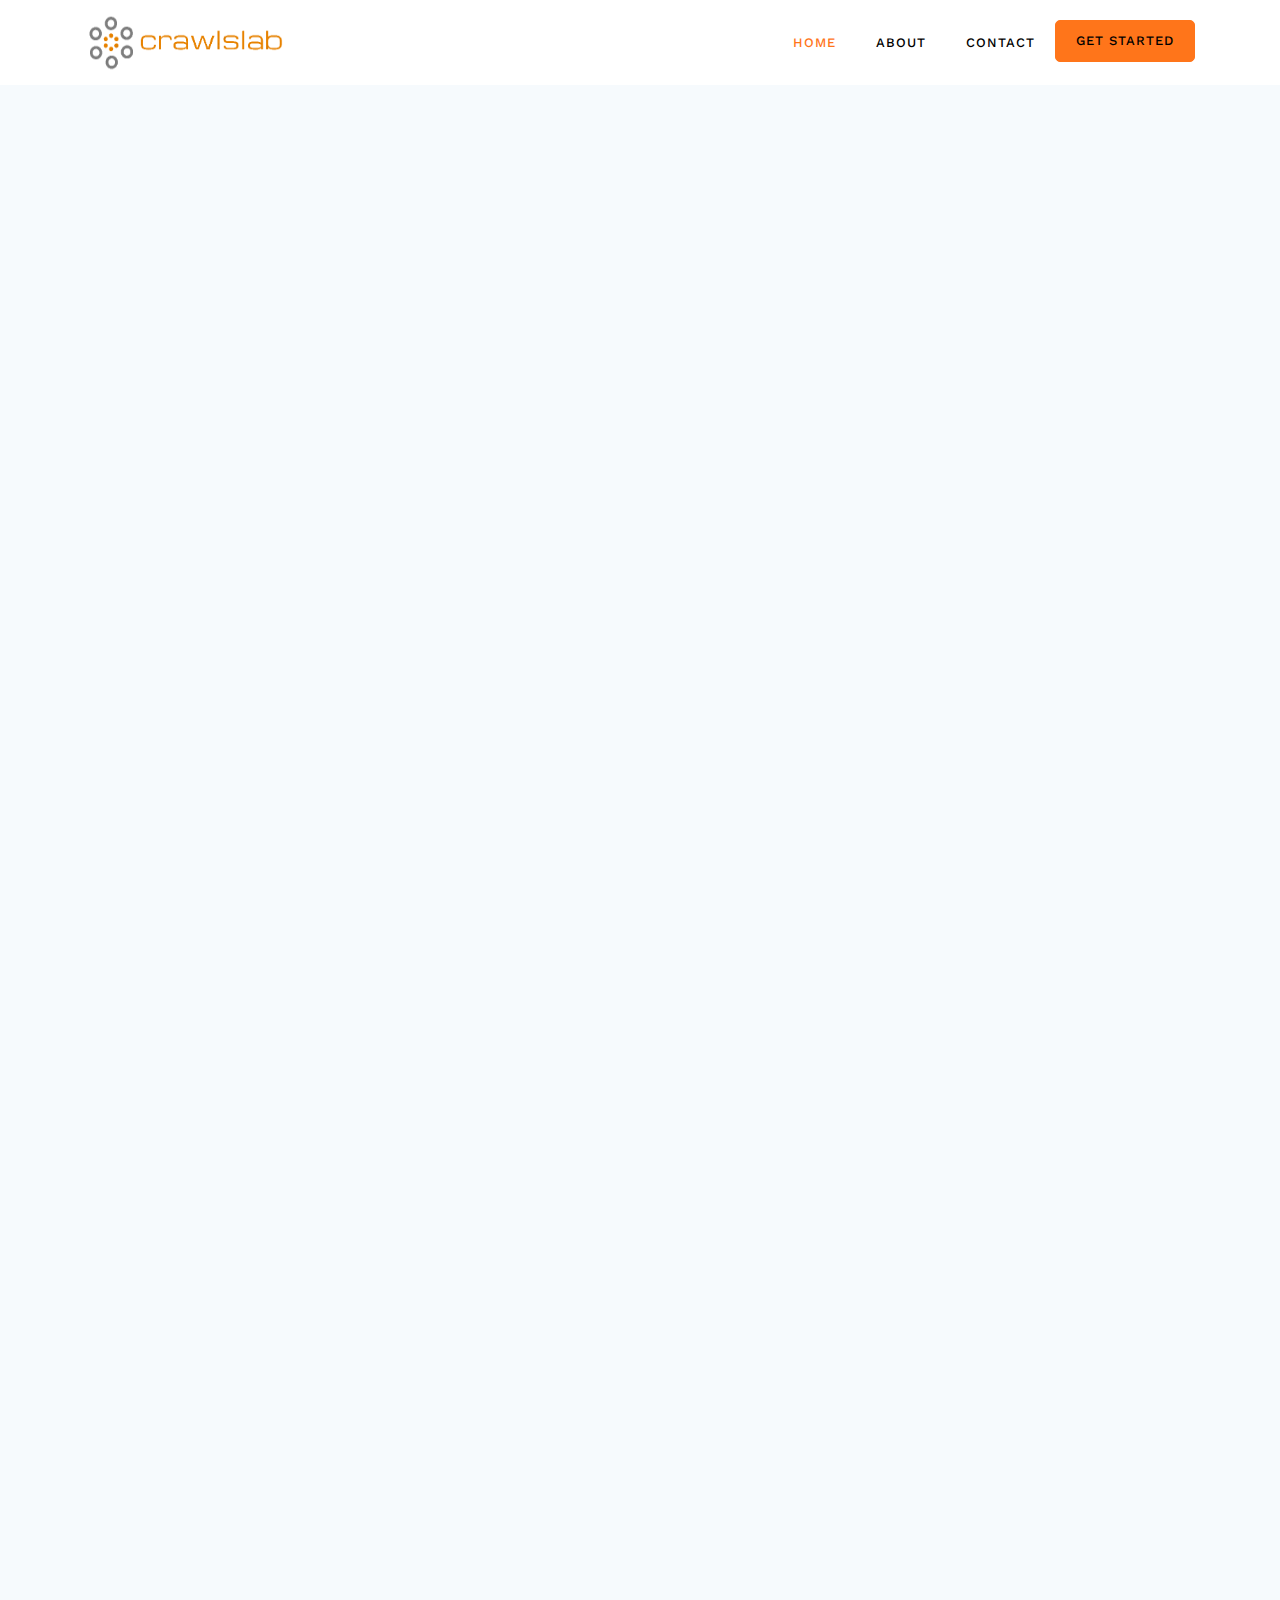
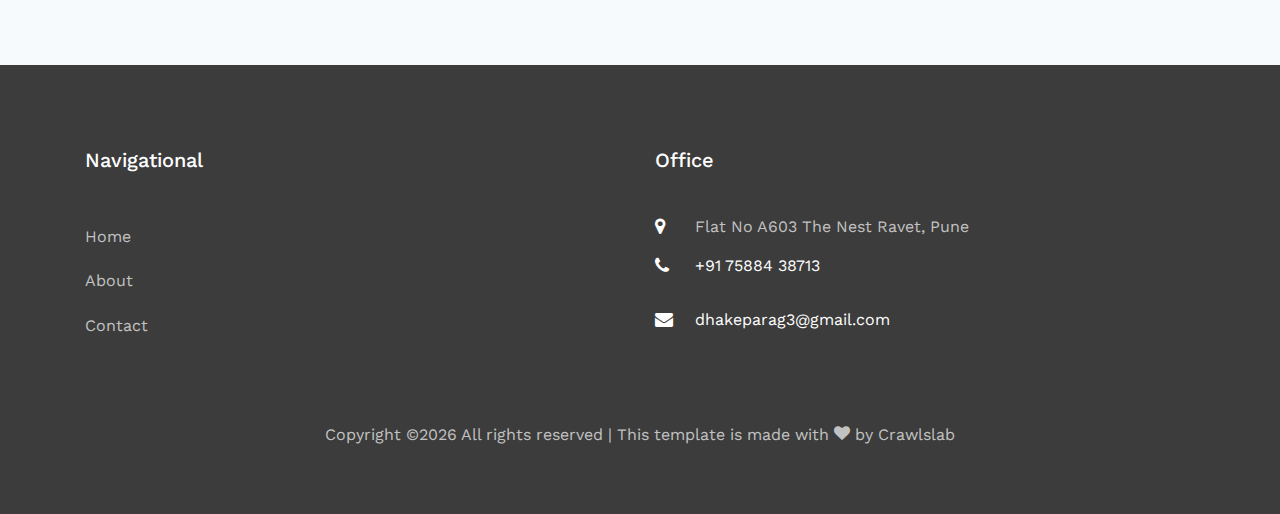
==== about.html @ 2ace6ea1 "first commit" ====
<!DOCTYPE html>
<html lang="en">
  <head>
    <title>Crawling - Data feed Management Service</title>
    <title>Ignite - Free Bootstrap 4 Template by Colorlib</title>
    <meta charset="utf-8">
    <meta name="viewport" content="width=device-width, initial-scale=1, shrink-to-fit=no">
    
    <link href="https://fonts.googleapis.com/css?family=Work+Sans:300,400,500,600,700" rel="stylesheet">

    <link rel="stylesheet" href="css/open-iconic-bootstrap.min.css">
    <link rel="stylesheet" href="css/animate.css">
    
    <link rel="stylesheet" href="css/owl.carousel.min.css">
    <link rel="stylesheet" href="css/owl.theme.default.min.css">
    <link rel="stylesheet" href="css/magnific-popup.css">

    <link rel="stylesheet" href="css/aos.css">

    <link rel="stylesheet" href="css/ionicons.min.css">

    <link rel="stylesheet" href="css/bootstrap-datepicker.css">
    <link rel="stylesheet" href="css/jquery.timepicker.css">

    
    <link rel="stylesheet" href="css/flaticon.css">
    <link rel="stylesheet" href="css/icomoon.css">
    <link rel="stylesheet" href="css/style.css">
  </head>
  <body>
    
	   <nav class="navbar navbar-expand-lg navbar-dark ftco_navbar bg-dark ftco-navbar-light" id="ftco-navbar">
      <div class="container">
        <a class="navbar-brand" href="index.html"><img src="images/crawlslab.png" alt="crawlslab"  height="59" width="200" ></a>
        <button class="navbar-toggler" type="button" data-toggle="collapse" data-target="#ftco-nav" aria-controls="ftco-nav" aria-expanded="false" aria-label="Toggle navigation">
          <span class="oi oi-menu"></span> Menu
        </button>

        <div class="collapse navbar-collapse" id="ftco-nav">
          <ul class="navbar-nav ml-auto">
            <li class="nav-item active"><a href="index.html" class="nav-link">Home</a></li>
            <li class="nav-item"><a href="about.html" class="nav-link">About</a></li>
           <!-- <li class="nav-item"><a href="domain.html" class="nav-link">Services</a></li>
            <li class="nav-item"><a class="nav-link" href="hosting.html">Crawling</a></li>-->
            <li class="nav-item"><a href="contact.html" class="nav-link">Contact</a></li>
            <li class="nav-item cta"><a href="contact.html" class="nav-link"><span>Get started</span></a></li>
          </ul>
        </div>
      </div>
    </nav>
    <!-- END nav -->

    
  
    <section class="ftco-section services-section bg-light ftco-no-pb">
      <div class="container">
      	<div class="row justify-content-center mb-5 pb-3">
          <div class="col-md-7 text-center heading-section ftco-animate">
            <h2 class="mb-4">Why You Should Choose Us</h2>
            <p>Even the all-powerful Pointing has no control about the blind texts it is an almost unorthographic.</p>
          </div>
        </div>
        <div class="row">
          <div class="col-lg-4 d-flex align-self-stretch ftco-animate">
            <div class="media block-6 services d-flex align-items-start">
            	<div class="icon d-flex align-items-center justify-content-center">
            		<span class="flaticon-cloud"></span>
            	</div>
              <div class="media-body pl-4">
                <h3 class="heading">Initial interaction</h3>
                <p class="mb-0">Once you reach out to us - we will send a few questions via email to gather more information about the problem you are trying to solve.</p>
              </div>
            </div>      
          </div>
          <div class="col-lg-4 d-flex align-self-stretch ftco-animate">
            <div class="media block-6 services d-flex align-items-start">
            	<div class="icon d-flex align-items-center justify-content-center">
            		<span class="flaticon-server"></span>
            	</div>
              <div class="media-body pl-4">
                <h3 class="heading">Feasibility Analysis</h3>
                <p class="mb-0">Once we have enough details of your project - we will perform a feasibility analysis and design a solution that works best for you.</p>
              </div>
            </div>    
          </div>
          <div class="col-lg-4 d-flex align-self-stretch ftco-animate">
            <div class="media block-6 services d-flex align-items-start">
            	<div class="icon d-flex align-items-center justify-content-center">
            		<span class="flaticon-customer-service"></span>
            	</div>
              <div class="media-body pl-4">
                <h3 class="heading"> Pricing and Payment</h3>
                <p>Our pricing depends on the complexity of the source websites, and the volume of the data being scrapped.

Once pricing and terms of engagement are set, we will send you an invoice that is payable by credit card, wire transfer or Paypal.

Get Data or your money-back - That's our promise.</p>
              </div>
            </div>      
          </div>
					<div class="col-lg-4 d-flex align-self-stretch ftco-animate">
            <div class="media block-6 services d-flex align-items-start">
            	<div class="icon d-flex align-items-center justify-content-center">
            		<span class="flaticon-life-insurance"></span>
            	</div>
              <div class="media-body pl-4">
                <h3 class="heading">Setup and Data sample delivery</h3>
                <p>Once you are signed in to the portal - our data mining team will configure scrapers for you on our platform and deliver a sample data for verification.</p>
              </div>
            </div>      
          </div>
          <div class="col-lg-4 d-flex align-self-stretch ftco-animate">
            <div class="media block-6 services d-flex align-items-start">
            	<div class="icon d-flex align-items-center justify-content-center">
            		<span class="flaticon-cloud-computing"></span>
            	</div>
              <div class="media-body pl-4">
                <h3 class="heading">Approval of Sample</h3>
                <p>If there are any issues found in the sample - the data mining team will fix them. Most common issues are format changes, parsing changes and other small issues.

The approval of the sample usually happens on the second or third iteration.</p>
              </div>s
            </div>    
          </div>
          <div class="col-lg-4 d-flex align-self-stretch ftco-animate">
            <div class="media block-6 services d-flex align-items-start">
            	<div class="icon d-flex align-items-center justify-content-center">
            		<span class="flaticon-settings"></span>
            	</div>
              <div class="media-body pl-4">
                <h3 class="heading">Full Data Extraction</h3>
                <p>Once you approve the sample data - we will do a full scrape on our distributed data extraction platform. The extracted data will be pushed to our Quality assurance tool.</p>
              </div>
            </div>      
          </div>
           <div class="col-lg-4 d-flex align-self-stretch ftco-animate">
            <div class="media block-6 services d-flex align-items-start">
              <div class="icon d-flex align-items-center justify-content-center">
                <span class="flaticon-settings"></span>
              </div>
              <div class="media-body pl-4">
                <h3 class="heading">Data Delivery</h3>
                <p>Once the data passes Quality checks - It will be delivered to you via most common data sharing sources like Amazon S3, Dropbox, Box, FTP upload or even via a custom API.</p>
              </div>
            </div>      
          </div>
           <div class="col-lg-4 d-flex align-self-stretch ftco-animate">
            <div class="media block-6 services d-flex align-items-start">
              <div class="icon d-flex align-items-center justify-content-center">
                <span class="flaticon-settings"></span>
              </div>
              <div class="media-body pl-4">
                <h3 class="heading">Support and Maintenance</h3>
                <p>Our customers get free maintenance of their data scrapers as part of their subscription.

If you need data on a recurring basis - we can schedule it on our platform and data will be gathered and shared automatically.</p>
              </div>
            </div>      
          </div>
        </div>
      </div>
    </section>

   
  
   <footer class="ftco-footer ftco-bg-dark ftco-section">
      <div class="container">
        <div class="row mb-5">
        
          <div class="col-md">
             <div class="ftco-footer-widget mb-4">
              <h2 class="ftco-heading-2">Navigational</h2>
              <ul class="list-unstyled">
                <li><a href="#" class="py-2 d-block">Home</a></li>
                <li><a href="#" class="py-2 d-block">About</a></li>
                <li><a href="#" class="py-2 d-block">Contact</a></li>
              </ul>
            </div>
          </div>
          <div class="col-md">
            <div class="ftco-footer-widget mb-4">
              <h2 class="ftco-heading-2">Office</h2>
              <div class="block-23 mb-3">
                <ul>
                  <li><span class="icon icon-map-marker"></span><span class="text">Flat No A603 The Nest Ravet, Pune</span></li>
                  <li><a href="#"><span class="icon icon-phone"></span><span class="text">+91 75884 38713</span></a></li>
                  <li><a href="#"><span class="icon icon-envelope"></span><span class="text">dhakeparag3@gmail.com</span></a></li>
                </ul>
              </div>
            </div>
          </div>
        </div>
        <div class="row">
          <div class="col-md-12 text-center">

            <p>
  Copyright &copy;<script>document.write(new Date().getFullYear());</script> All rights reserved | This template is made with <i class="icon-heart" aria-hidden="true"></i> by <a href="https://colorlib.com" target="_blank">Crawlslab</a>
 </p>
          </div>
        </div>
      </div>
    </footer>
  

  <!-- loader -->
  <div id="ftco-loader" class="show fullscreen"><svg class="circular" width="48px" height="48px"><circle class="path-bg" cx="24" cy="24" r="22" fill="none" stroke-width="4" stroke="#eeeeee"/><circle class="path" cx="24" cy="24" r="22" fill="none" stroke-width="4" stroke-miterlimit="10" stroke="#F96D00"/></svg></div>


  <script src="js/jquery.min.js"></script>
  <script src="js/jquery-migrate-3.0.1.min.js"></script>
  <script src="js/popper.min.js"></script>
  <script src="js/bootstrap.min.js"></script>
  <script src="js/jquery.easing.1.3.js"></script>
  <script src="js/jquery.waypoints.min.js"></script>
  <script src="js/jquery.stellar.min.js"></script>
  <script src="js/owl.carousel.min.js"></script>
  <script src="js/jquery.magnific-popup.min.js"></script>
  <script src="js/aos.js"></script>
  <script src="js/jquery.animateNumber.min.js"></script>
  <script src="js/scrollax.min.js"></script>
  
  <script src="js/main.js"></script>
    
  </body>
</html>
---- css/flaticon.css ----
/*
  	Flaticon icon font: Flaticon
  	Creation date: 22/09/2018 15:18
  	*/


@font-face {
  font-family: "Flaticon";
  src: url("../fonts/flaticon/font/Flaticon.eot");
  src: url("../fonts/flaticon/font/Flaticon.eot?#iefix") format("embedded-opentype"),
       url("../fonts/flaticon/font/Flaticon.woff") format("woff"),
       url("../fonts/flaticon/font/Flaticon.ttf") format("truetype"),
       url("../fonts/flaticon/font/Flaticon.svg#Flaticon") format("svg");
  font-weight: normal;
  font-style: normal;
}

@media screen and (-webkit-min-device-pixel-ratio:0) {
  @font-face {
    font-family: "Flaticon";
    src: url("../fonts/flaticon/font/Flaticon.svg#Flaticon") format("svg");
  }
}

[class^="flaticon-"]:before, [class*=" flaticon-"]:before,
[class^="flaticon-"]:after, [class*=" flaticon-"]:after {   
  font-family: Flaticon;
  font-style: normal;
  font-weight: normal;
  font-variant: normal;
  text-transform: none;
  line-height: 1;

  /* Better Font Rendering =========== */
  -webkit-font-smoothing: antialiased;
  -moz-osx-font-smoothing: grayscale;
}

.flaticon-server:before { content: "\f100"; }
.flaticon-cloud:before { content: "\f101"; }
.flaticon-cloud-computing:before { content: "\f102"; }
.flaticon-settings:before { content: "\f103"; }
.flaticon-database:before { content: "\f104"; }
.flaticon-life-insurance:before { content: "\f105"; }
.flaticon-customer-service:before { content: "\f106"; }
---- css/icomoon.css ----
@font-face {
  font-family: 'icomoon';
  src:  url('../fonts/icomoon/icomoon.eot?6tt51o');
  src:  url('../fonts/icomoon/icomoon.eot?6tt51o#iefix') format('embedded-opentype'),
    url('../fonts/icomoon/icomoon.ttf?6tt51o') format('truetype'),
    url('../fonts/icomoon/icomoon.woff?6tt51o') format('woff'),
    url('../fonts/icomoon/icomoon.svg?6tt51o#icomoon') format('svg');
  font-weight: normal;
  font-style: normal;
}

[class^="icon-"], [class*=" icon-"] {
  /* use !important to prevent issues with browser extensions that change fonts */
  font-family: 'icomoon' !important;
  speak: none;
  font-style: normal;
  font-weight: normal;
  font-variant: normal;
  text-transform: none;
  line-height: 1;

  /* Better Font Rendering =========== */
  -webkit-font-smoothing: antialiased;
  -moz-osx-font-smoothing: grayscale;
}

.icon-asterisk:before {
  content: "\f069";
}
.icon-plus:before {
  content: "\f067";
}
.icon-question:before {
  content: "\f128";
}
.icon-minus:before {
  content: "\f068";
}
.icon-glass:before {
  content: "\f000";
}
.icon-music:before {
  content: "\f001";
}
.icon-search:before {
  content: "\f002";
}
.icon-envelope-o:before {
  content: "\f003";
}
.icon-heart:before {
  content: "\f004";
}
.icon-star:before {
  content: "\f005";
}
.icon-star-o:before {
  content: "\f006";
}
.icon-user:before {
  content: "\f007";
}
.icon-film:before {
  content: "\f008";
}
.icon-th-large:before {
  content: "\f009";
}
.icon-th:before {
  content: "\f00a";
}
.icon-th-list:before {
  content: "\f00b";
}
.icon-check:before {
  content: "\f00c";
}
.icon-close:before {
  content: "\f00d";
}
.icon-remove:before {
  content: "\f00d";
}
.icon-times:before {
  content: "\f00d";
}
.icon-search-plus:before {
  content: "\f00e";
}
.icon-search-minus:before {
  content: "\f010";
}
.icon-power-off:before {
  content: "\f011";
}
.icon-signal:before {
  content: "\f012";
}
.icon-cog:before {
  content: "\f013";
}
.icon-gear:before {
  content: "\f013";
}
.icon-trash-o:before {
  content: "\f014";
}
.icon-home:before {
  content: "\f015";
}
.icon-file-o:before {
  content: "\f016";
}
.icon-clock-o:before {
  content: "\f017";
}
.icon-road:before {
  content: "\f018";
}
.icon-download:before {
  content: "\f019";
}
.icon-arrow-circle-o-down:before {
  content: "\f01a";
}
.icon-arrow-circle-o-up:before {
  content: "\f01b";
}
.icon-inbox:before {
  content: "\f01c";
}
.icon-play-circle-o:before {
  content: "\f01d";
}
.icon-repeat:before {
  content: "\f01e";
}
.icon-rotate-right:before {
  content: "\f01e";
}
.icon-refresh:before {
  content: "\f021";
}
.icon-list-alt:before {
  content: "\f022";
}
.icon-lock:before {
  content: "\f023";
}
.icon-flag:before {
  content: "\f024";
}
.icon-headphones:before {
  content: "\f025";
}
.icon-volume-off:before {
  content: "\f026";
}
.icon-volume-down:before {
  content: "\f027";
}
.icon-volume-up:before {
  content: "\f028";
}
.icon-qrcode:before {
  content: "\f029";
}
.icon-barcode:before {
  content: "\f02a";
}
.icon-tag:before {
  content: "\f02b";
}
.icon-tags:before {
  content: "\f02c";
}
.icon-book:before {
  content: "\f02d";
}
.icon-bookmark:before {
  content: "\f02e";
}
.icon-print:before {
  content: "\f02f";
}
.icon-camera:before {
  content: "\f030";
}
.icon-font:before {
  content: "\f031";
}
.icon-bold:before {
  content: "\f032";
}
.icon-italic:before {
  content: "\f033";
}
.icon-text-height:before {
  content: "\f034";
}
.icon-text-width:before {
  content: "\f035";
}
.icon-align-left:before {
  content: "\f036";
}
.icon-align-center:before {
  content: "\f037";
}
.icon-align-right:before {
  content: "\f038";
}
.icon-align-justify:before {
  content: "\f039";
}
.icon-list:before {
  content: "\f03a";
}
.icon-dedent:before {
  content: "\f03b";
}
.icon-outdent:before {
  content: "\f03b";
}
.icon-indent:before {
  content: "\f03c";
}
.icon-video-camera:before {
  content: "\f03d";
}
.icon-image:before {
  content: "\f03e";
}
.icon-photo:before {
  content: "\f03e";
}
.icon-picture-o:before {
  content: "\f03e";
}
.icon-pencil:before {
  content: "\f040";
}
.icon-map-marker:before {
  content: "\f041";
}
.icon-adjust:before {
  content: "\f042";
}
.icon-tint:before {
  content: "\f043";
}
.icon-edit:before {
  content: "\f044";
}
.icon-pencil-square-o:before {
  content: "\f044";
}
.icon-share-square-o:before {
  content: "\f045";
}
.icon-check-square-o:before {
  content: "\f046";
}
.icon-arrows:before {
  content: "\f047";
}
.icon-step-backward:before {
  content: "\f048";
}
.icon-fast-backward:before {
  content: "\f049";
}
.icon-backward:before {
  content: "\f04a";
}
.icon-play:before {
  content: "\f04b";
}
.icon-pause:before {
  content: "\f04c";
}
.icon-stop:before {
  content: "\f04d";
}
.icon-forward:before {
  content: "\f04e";
}
.icon-fast-forward:before {
  content: "\f050";
}
.icon-step-forward:before {
  content: "\f051";
}
.icon-eject:before {
  content: "\f052";
}
.icon-chevron-left:before {
  content: "\f053";
}
.icon-chevron-right:before {
  content: "\f054";
}
.icon-plus-circle:before {
  content: "\f055";
}
.icon-minus-circle:before {
  content: "\f056";
}
.icon-times-circle:before {
  content: "\f057";
}
.icon-check-circle:before {
  content: "\f058";
}
.icon-question-circle:before {
  content: "\f059";
}
.icon-info-circle:before {
  content: "\f05a";
}
.icon-crosshairs:before {
  content: "\f05b";
}
.icon-times-circle-o:before {
  content: "\f05c";
}
.icon-check-circle-o:before {
  content: "\f05d";
}
.icon-ban:before {
  content: "\f05e";
}
.icon-arrow-left:before {
  content: "\f060";
}
.icon-arrow-right:before {
  content: "\f061";
}
.icon-arrow-up:before {
  content: "\f062";
}
.icon-arrow-down:before {
  content: "\f063";
}
.icon-mail-forward:before {
  content: "\f064";
}
.icon-share:before {
  content: "\f064";
}
.icon-expand:before {
  content: "\f065";
}
.icon-compress:before {
  content: "\f066";
}
.icon-exclamation-circle:before {
  content: "\f06a";
}
.icon-gift:before {
  content: "\f06b";
}
.icon-leaf:before {
  content: "\f06c";
}
.icon-fire:before {
  content: "\f06d";
}
.icon-eye:before {
  content: "\f06e";
}
.icon-eye-slash:before {
  content: "\f070";
}
.icon-exclamation-triangle:before {
  content: "\f071";
}
.icon-warning:before {
  content: "\f071";
}
.icon-plane:before {
  content: "\f072";
}
.icon-calendar:before {
  content: "\f073";
}
.icon-random:before {
  content: "\f074";
}
.icon-comment:before {
  content: "\f075";
}
.icon-magnet:before {
  content: "\f076";
}
.icon-chevron-up:before {
  content: "\f077";
}
.icon-chevron-down:before {
  content: "\f078";
}
.icon-retweet:before {
  content: "\f079";
}
.icon-shopping-cart:before {
  content: "\f07a";
}
.icon-folder:before {
  content: "\f07b";
}
.icon-folder-open:before {
  content: "\f07c";
}
.icon-arrows-v:before {
  content: "\f07d";
}
.icon-arrows-h:before {
  content: "\f07e";
}
.icon-bar-chart:before {
  content: "\f080";
}
.icon-bar-chart-o:before {
  content: "\f080";
}
.icon-twitter-square:before {
  content: "\f081";
}
.icon-facebook-square:before {
  content: "\f082";
}
.icon-camera-retro:before {
  content: "\f083";
}
.icon-key:before {
  content: "\f084";
}
.icon-cogs:before {
  content: "\f085";
}
.icon-gears:before {
  content: "\f085";
}
.icon-comments:before {
  content: "\f086";
}
.icon-thumbs-o-up:before {
  content: "\f087";
}
.icon-thumbs-o-down:before {
  content: "\f088";
}
.icon-star-half:before {
  content: "\f089";
}
.icon-heart-o:before {
  content: "\f08a";
}
.icon-sign-out:before {
  content: "\f08b";
}
.icon-linkedin-square:before {
  content: "\f08c";
}
.icon-thumb-tack:before {
  content: "\f08d";
}
.icon-external-link:before {
  content: "\f08e";
}
.icon-sign-in:before {
  content: "\f090";
}
.icon-trophy:before {
  content: "\f091";
}
.icon-github-square:before {
  content: "\f092";
}
.icon-upload:before {
  content: "\f093";
}
.icon-lemon-o:before {
  content: "\f094";
}
.icon-phone:before {
  content: "\f095";
}
.icon-square-o:before {
  content: "\f096";
}
.icon-bookmark-o:before {
  content: "\f097";
}
.icon-phone-square:before {
  content: "\f098";
}
.icon-twitter:before {
  content: "\f099";
}
.icon-facebook:before {
  content: "\f09a";
}
.icon-facebook-f:before {
  content: "\f09a";
}
.icon-github:before {
  content: "\f09b";
}
.icon-unlock:before {
  content: "\f09c";
}
.icon-credit-card:before {
  content: "\f09d";
}
.icon-feed:before {
  content: "\f09e";
}
.icon-rss:before {
  content: "\f09e";
}
.icon-hdd-o:before {
  content: "\f0a0";
}
.icon-bullhorn:before {
  content: "\f0a1";
}
.icon-bell-o:before {
  content: "\f0a2";
}
.icon-certificate:before {
  content: "\f0a3";
}
.icon-hand-o-right:before {
  content: "\f0a4";
}
.icon-hand-o-left:before {
  content: "\f0a5";
}
.icon-hand-o-up:before {
  content: "\f0a6";
}
.icon-hand-o-down:before {
  content: "\f0a7";
}
.icon-arrow-circle-left:before {
  content: "\f0a8";
}
.icon-arrow-circle-right:before {
  content: "\f0a9";
}
.icon-arrow-circle-up:before {
  content: "\f0aa";
}
.icon-arrow-circle-down:before {
  content: "\f0ab";
}
.icon-globe:before {
  content: "\f0ac";
}
.icon-wrench:before {
  content: "\f0ad";
}
.icon-tasks:before {
  content: "\f0ae";
}
.icon-filter:before {
  content: "\f0b0";
}
.icon-briefcase:before {
  content: "\f0b1";
}
.icon-arrows-alt:before {
  content: "\f0b2";
}
.icon-group:before {
  content: "\f0c0";
}
.icon-users:before {
  content: "\f0c0";
}
.icon-chain:before {
  content: "\f0c1";
}
.icon-link:before {
  content: "\f0c1";
}
.icon-cloud:before {
  content: "\f0c2";
}
.icon-flask:before {
  content: "\f0c3";
}
.icon-cut:before {
  content: "\f0c4";
}
.icon-scissors:before {
  content: "\f0c4";
}
.icon-copy:before {
  content: "\f0c5";
}
.icon-files-o:before {
  content: "\f0c5";
}
.icon-paperclip:before {
  content: "\f0c6";
}
.icon-floppy-o:before {
  content: "\f0c7";
}
.icon-save:before {
  content: "\f0c7";
}
.icon-square:before {
  content: "\f0c8";
}
.icon-bars:before {
  content: "\f0c9";
}
.icon-navicon:before {
  content: "\f0c9";
}
.icon-reorder:before {
  content: "\f0c9";
}
.icon-list-ul:before {
  content: "\f0ca";
}
.icon-list-ol:before {
  content: "\f0cb";
}
.icon-strikethrough:before {
  content: "\f0cc";
}
.icon-underline:before {
  content: "\f0cd";
}
.icon-table:before {
  content: "\f0ce";
}
.icon-magic:before {
  content: "\f0d0";
}
.icon-truck:before {
  content: "\f0d1";
}
.icon-pinterest:before {
  content: "\f0d2";
}
.icon-pinterest-square:before {
  content: "\f0d3";
}
.icon-google-plus-square:before {
  content: "\f0d4";
}
.icon-google-plus:before {
  content: "\f0d5";
}
.icon-money:before {
  content: "\f0d6";
}
.icon-caret-down:before {
  content: "\f0d7";
}
.icon-caret-up:before {
  content: "\f0d8";
}
.icon-caret-left:before {
  content: "\f0d9";
}
.icon-caret-right:before {
  content: "\f0da";
}
.icon-columns:before {
  content: "\f0db";
}
.icon-sort:before {
  content: "\f0dc";
}
.icon-unsorted:before {
  content: "\f0dc";
}
.icon-sort-desc:before {
  content: "\f0dd";
}
.icon-sort-down:before {
  content: "\f0dd";
}
.icon-sort-asc:before {
  content: "\f0de";
}
.icon-sort-up:before {
  content: "\f0de";
}
.icon-envelope:before {
  content: "\f0e0";
}
.icon-linkedin:before {
  content: "\f0e1";
}
.icon-rotate-left:before {
  content: "\f0e2";
}
.icon-undo:before {
  content: "\f0e2";
}
.icon-gavel:before {
  content: "\f0e3";
}
.icon-legal:before {
  content: "\f0e3";
}
.icon-dashboard:before {
  content: "\f0e4";
}
.icon-tachometer:before {
  content: "\f0e4";
}
.icon-comment-o:before {
  content: "\f0e5";
}
.icon-comments-o:before {
  content: "\f0e6";
}
.icon-bolt:before {
  content: "\f0e7";
}
.icon-flash:before {
  content: "\f0e7";
}
.icon-sitemap:before {
  content: "\f0e8";
}
.icon-umbrella:before {
  content: "\f0e9";
}
.icon-clipboard:before {
  content: "\f0ea";
}
.icon-paste:before {
  content: "\f0ea";
}
.icon-lightbulb-o:before {
  content: "\f0eb";
}
.icon-exchange:before {
  content: "\f0ec";
}
.icon-cloud-download:before {
  content: "\f0ed";
}
.icon-cloud-upload:before {
  content: "\f0ee";
}
.icon-user-md:before {
  content: "\f0f0";
}
.icon-stethoscope:before {
  content: "\f0f1";
}
.icon-suitcase:before {
  content: "\f0f2";
}
.icon-bell:before {
  content: "\f0f3";
}
.icon-coffee:before {
  content: "\f0f4";
}
.icon-cutlery:before {
  content: "\f0f5";
}
.icon-file-text-o:before {
  content: "\f0f6";
}
.icon-building-o:before {
  content: "\f0f7";
}
.icon-hospital-o:before {
  content: "\f0f8";
}
.icon-ambulance:before {
  content: "\f0f9";
}
.icon-medkit:before {
  content: "\f0fa";
}
.icon-fighter-jet:before {
  content: "\f0fb";
}
.icon-beer:before {
  content: "\f0fc";
}
.icon-h-square:before {
  content: "\f0fd";
}
.icon-plus-square:before {
  content: "\f0fe";
}
.icon-angle-double-left:before {
  content: "\f100";
}
.icon-angle-double-right:before {
  content: "\f101";
}
.icon-angle-double-up:before {
  content: "\f102";
}
.icon-angle-double-down:before {
  content: "\f103";
}
.icon-angle-left:before {
  content: "\f104";
}
.icon-angle-right:before {
  content: "\f105";
}
.icon-angle-up:before {
  content: "\f106";
}
.icon-angle-down:before {
  content: "\f107";
}
.icon-desktop:before {
  content: "\f108";
}
.icon-laptop:before {
  content: "\f109";
}
.icon-tablet:before {
  content: "\f10a";
}
.icon-mobile:before {
  content: "\f10b";
}
.icon-mobile-phone:before {
  content: "\f10b";
}
.icon-circle-o:before {
  content: "\f10c";
}
.icon-quote-left:before {
  content: "\f10d";
}
.icon-quote-right:before {
  content: "\f10e";
}
.icon-spinner:before {
  content: "\f110";
}
.icon-circle:before {
  content: "\f111";
}
.icon-mail-reply:before {
  content: "\f112";
}
.icon-reply:before {
  content: "\f112";
}
.icon-github-alt:before {
  content: "\f113";
}
.icon-folder-o:before {
  content: "\f114";
}
.icon-folder-open-o:before {
  content: "\f115";
}
.icon-smile-o:before {
  content: "\f118";
}
.icon-frown-o:before {
  content: "\f119";
}
.icon-meh-o:before {
  content: "\f11a";
}
.icon-gamepad:before {
  content: "\f11b";
}
.icon-keyboard-o:before {
  content: "\f11c";
}
.icon-flag-o:before {
  content: "\f11d";
}
.icon-flag-checkered:before {
  content: "\f11e";
}
.icon-terminal:before {
  content: "\f120";
}
.icon-code:before {
  content: "\f121";
}
.icon-mail-reply-all:before {
  content: "\f122";
}
.icon-reply-all:before {
  content: "\f122";
}
.icon-star-half-empty:before {
  content: "\f123";
}
.icon-star-half-full:before {
  content: "\f123";
}
.icon-star-half-o:before {
  content: "\f123";
}
.icon-location-arrow:before {
  content: "\f124";
}
.icon-crop:before {
  content: "\f125";
}
.icon-code-fork:before {
  content: "\f126";
}
.icon-chain-broken:before {
  content: "\f127";
}
.icon-unlink:before {
  content: "\f127";
}
.icon-info:before {
  content: "\f129";
}
.icon-exclamation:before {
  content: "\f12a";
}
.icon-superscript:before {
  content: "\f12b";
}
.icon-subscript:before {
  content: "\f12c";
}
.icon-eraser:before {
  content: "\f12d";
}
.icon-puzzle-piece:before {
  content: "\f12e";
}
.icon-microphone:before {
  content: "\f130";
}
.icon-microphone-slash:before {
  content: "\f131";
}
.icon-shield:before {
  content: "\f132";
}
.icon-calendar-o:before {
  content: "\f133";
}
.icon-fire-extinguisher:before {
  content: "\f134";
}
.icon-rocket:before {
  content: "\f135";
}
.icon-maxcdn:before {
  content: "\f136";
}
.icon-chevron-circle-left:before {
  content: "\f137";
}
.icon-chevron-circle-right:before {
  content: "\f138";
}
.icon-chevron-circle-up:before {
  content: "\f139";
}
.icon-chevron-circle-down:before {
  content: "\f13a";
}
.icon-html5:before {
  content: "\f13b";
}
.icon-css3:before {
  content: "\f13c";
}
.icon-anchor:before {
  content: "\f13d";
}
.icon-unlock-alt:before {
  content: "\f13e";
}
.icon-bullseye:before {
  content: "\f140";
}
.icon-ellipsis-h:before {
  content: "\f141";
}
.icon-ellipsis-v:before {
  content: "\f142";
}
.icon-rss-square:before {
  content: "\f143";
}
.icon-play-circle:before {
  content: "\f144";
}
.icon-ticket:before {
  content: "\f145";
}
.icon-minus-square:before {
  content: "\f146";
}
.icon-minus-square-o:before {
  content: "\f147";
}
.icon-level-up:before {
  content: "\f148";
}
.icon-level-down:before {
  content: "\f149";
}
.icon-check-square:before {
  content: "\f14a";
}
.icon-pencil-square:before {
  content: "\f14b";
}
.icon-external-link-square:before {
  content: "\f14c";
}
.icon-share-square:before {
  content: "\f14d";
}
.icon-compass:before {
  content: "\f14e";
}
.icon-caret-square-o-down:before {
  content: "\f150";
}
.icon-toggle-down:before {
  content: "\f150";
}
.icon-caret-square-o-up:before {
  content: "\f151";
}
.icon-toggle-up:before {
  content: "\f151";
}
.icon-caret-square-o-right:before {
  content: "\f152";
}
.icon-toggle-right:before {
  content: "\f152";
}
.icon-eur:before {
  content: "\f153";
}
.icon-euro:before {
  content: "\f153";
}
.icon-gbp:before {
  content: "\f154";
}
.icon-dollar:before {
  content: "\f155";
}
.icon-usd:before {
  content: "\f155";
}
.icon-inr:before {
  content: "\f156";
}
.icon-rupee:before {
  content: "\f156";
}
.icon-cny:before {
  content: "\f157";
}
.icon-jpy:before {
  content: "\f157";
}
.icon-rmb:before {
  content: "\f157";
}
.icon-yen:before {
  content: "\f157";
}
.icon-rouble:before {
  content: "\f158";
}
.icon-rub:before {
  content: "\f158";
}
.icon-ruble:before {
  content: "\f158";
}
.icon-krw:before {
  content: "\f159";
}
.icon-won:before {
  content: "\f159";
}
.icon-bitcoin:before {
  content: "\f15a";
}
.icon-btc:before {
  content: "\f15a";
}
.icon-file:before {
  content: "\f15b";
}
.icon-file-text:before {
  content: "\f15c";
}
.icon-sort-alpha-asc:before {
  content: "\f15d";
}
.icon-sort-alpha-desc:before {
  content: "\f15e";
}
.icon-sort-amount-asc:before {
  content: "\f160";
}
.icon-sort-amount-desc:before {
  content: "\f161";
}
.icon-sort-numeric-asc:before {
  content: "\f162";
}
.icon-sort-numeric-desc:before {
  content: "\f163";
}
.icon-thumbs-up:before {
  content: "\f164";
}
.icon-thumbs-down:before {
  content: "\f165";
}
.icon-youtube-square:before {
  content: "\f166";
}
.icon-youtube:before {
  content: "\f167";
}
.icon-xing:before {
  content: "\f168";
}
.icon-xing-square:before {
  content: "\f169";
}
.icon-youtube-play:before {
  content: "\f16a";
}
.icon-dropbox:before {
  content: "\f16b";
}
.icon-stack-overflow:before {
  content: "\f16c";
}
.icon-instagram:before {
  content: "\f16d";
}
.icon-flickr:before {
  content: "\f16e";
}
.icon-adn:before {
  content: "\f170";
}
.icon-bitbucket:before {
  content: "\f171";
}
.icon-bitbucket-square:before {
  content: "\f172";
}
.icon-tumblr:before {
  content: "\f173";
}
.icon-tumblr-square:before {
  content: "\f174";
}
.icon-long-arrow-down:before {
  content: "\f175";
}
.icon-long-arrow-up:before {
  content: "\f176";
}
.icon-long-arrow-left:before {
  content: "\f177";
}
.icon-long-arrow-right:before {
  content: "\f178";
}
.icon-apple:before {
  content: "\f179";
}
.icon-windows:before {
  content: "\f17a";
}
.icon-android:before {
  content: "\f17b";
}
.icon-linux:before {
  content: "\f17c";
}
.icon-dribbble:before {
  content: "\f17d";
}
.icon-skype:before {
  content: "\f17e";
}
.icon-foursquare:before {
  content: "\f180";
}
.icon-trello:before {
  content: "\f181";
}
.icon-female:before {
  content: "\f182";
}
.icon-male:before {
  content: "\f183";
}
.icon-gittip:before {
  content: "\f184";
}
.icon-gratipay:before {
  content: "\f184";
}
.icon-sun-o:before {
  content: "\f185";
}
.icon-moon-o:before {
  content: "\f186";
}
.icon-archive:before {
  content: "\f187";
}
.icon-bug:before {
  content: "\f188";
}
.icon-vk:before {
  content: "\f189";
}
.icon-weibo:before {
  content: "\f18a";
}
.icon-renren:before {
  content: "\f18b";
}
.icon-pagelines:before {
  content: "\f18c";
}
.icon-stack-exchange:before {
  content: "\f18d";
}
.icon-arrow-circle-o-right:before {
  content: "\f18e";
}
.icon-arrow-circle-o-left:before {
  content: "\f190";
}
.icon-caret-square-o-left:before {
  content: "\f191";
}
.icon-toggle-left:before {
  content: "\f191";
}
.icon-dot-circle-o:before {
  content: "\f192";
}
.icon-wheelchair:before {
  content: "\f193";
}
.icon-vimeo-square:before {
  content: "\f194";
}
.icon-try:before {
  content: "\f195";
}
.icon-turkish-lira:before {
  content: "\f195";
}
.icon-plus-square-o:before {
  content: "\f196";
}
.icon-space-shuttle:before {
  content: "\f197";
}
.icon-slack:before {
  content: "\f198";
}
.icon-envelope-square:before {
  content: "\f199";
}
.icon-wordpress:before {
  content: "\f19a";
}
.icon-openid:before {
  content: "\f19b";
}
.icon-bank:before {
  content: "\f19c";
}
.icon-institution:before {
  content: "\f19c";
}
.icon-university:before {
  content: "\f19c";
}
.icon-graduation-cap:before {
  content: "\f19d";
}
.icon-mortar-board:before {
  content: "\f19d";
}
.icon-yahoo:before {
  content: "\f19e";
}
.icon-google:before {
  content: "\f1a0";
}
.icon-reddit:before {
  content: "\f1a1";
}
.icon-reddit-square:before {
  content: "\f1a2";
}
.icon-stumbleupon-circle:before {
  content: "\f1a3";
}
.icon-stumbleupon:before {
  content: "\f1a4";
}
.icon-delicious:before {
  content: "\f1a5";
}
.icon-digg:before {
  content: "\f1a6";
}
.icon-pied-piper-pp:before {
  content: "\f1a7";
}
.icon-pied-piper-alt:before {
  content: "\f1a8";
}
.icon-drupal:before {
  content: "\f1a9";
}
.icon-joomla:before {
  content: "\f1aa";
}
.icon-language:before {
  content: "\f1ab";
}
.icon-fax:before {
  content: "\f1ac";
}
.icon-building:before {
  content: "\f1ad";
}
.icon-child:before {
  content: "\f1ae";
}
.icon-paw:before {
  content: "\f1b0";
}
.icon-spoon:before {
  content: "\f1b1";
}
.icon-cube:before {
  content: "\f1b2";
}
.icon-cubes:before {
  content: "\f1b3";
}
.icon-behance:before {
  content: "\f1b4";
}
.icon-behance-square:before {
  content: "\f1b5";
}
.icon-steam:before {
  content: "\f1b6";
}
.icon-steam-square:before {
  content: "\f1b7";
}
.icon-recycle:before {
  content: "\f1b8";
}
.icon-automobile:before {
  content: "\f1b9";
}
.icon-car:before {
  content: "\f1b9";
}
.icon-cab:before {
  content: "\f1ba";
}
.icon-taxi:before {
  content: "\f1ba";
}
.icon-tree:before {
  content: "\f1bb";
}
.icon-spotify:before {
  content: "\f1bc";
}
.icon-deviantart:before {
  content: "\f1bd";
}
.icon-soundcloud:before {
  content: "\f1be";
}
.icon-database:before {
  content: "\f1c0";
}
.icon-file-pdf-o:before {
  content: "\f1c1";
}
.icon-file-word-o:before {
  content: "\f1c2";
}
.icon-file-excel-o:before {
  content: "\f1c3";
}
.icon-file-powerpoint-o:before {
  content: "\f1c4";
}
.icon-file-image-o:before {
  content: "\f1c5";
}
.icon-file-photo-o:before {
  content: "\f1c5";
}
.icon-file-picture-o:before {
  content: "\f1c5";
}
.icon-file-archive-o:before {
  content: "\f1c6";
}
.icon-file-zip-o:before {
  content: "\f1c6";
}
.icon-file-audio-o:before {
  content: "\f1c7";
}
.icon-file-sound-o:before {
  content: "\f1c7";
}
.icon-file-movie-o:before {
  content: "\f1c8";
}
.icon-file-video-o:before {
  content: "\f1c8";
}
.icon-file-code-o:before {
  content: "\f1c9";
}
.icon-vine:before {
  content: "\f1ca";
}
.icon-codepen:before {
  content: "\f1cb";
}
.icon-jsfiddle:before {
  content: "\f1cc";
}
.icon-life-bouy:before {
  content: "\f1cd";
}
.icon-life-buoy:before {
  content: "\f1cd";
}
.icon-life-ring:before {
  content: "\f1cd";
}
.icon-life-saver:before {
  content: "\f1cd";
}
.icon-support:before {
  content: "\f1cd";
}
.icon-circle-o-notch:before {
  content: "\f1ce";
}
.icon-ra:before {
  content: "\f1d0";
}
.icon-rebel:before {
  content: "\f1d0";
}
.icon-resistance:before {
  content: "\f1d0";
}
.icon-empire:before {
  content: "\f1d1";
}
.icon-ge:before {
  content: "\f1d1";
}
.icon-git-square:before {
  content: "\f1d2";
}
.icon-git:before {
  content: "\f1d3";
}
.icon-hacker-news:before {
  content: "\f1d4";
}
.icon-y-combinator-square:before {
  content: "\f1d4";
}
.icon-yc-square:before {
  content: "\f1d4";
}
.icon-tencent-weibo:before {
  content: "\f1d5";
}
.icon-qq:before {
  content: "\f1d6";
}
.icon-wechat:before {
  content: "\f1d7";
}
.icon-weixin:before {
  content: "\f1d7";
}
.icon-paper-plane:before {
  content: "\f1d8";
}
.icon-send:before {
  content: "\f1d8";
}
.icon-paper-plane-o:before {
  content: "\f1d9";
}
.icon-send-o:before {
  content: "\f1d9";
}
.icon-history:before {
  content: "\f1da";
}
.icon-circle-thin:before {
  content: "\f1db";
}
.icon-header:before {
  content: "\f1dc";
}
.icon-paragraph:before {
  content: "\f1dd";
}
.icon-sliders:before {
  content: "\f1de";
}
.icon-share-alt:before {
  content: "\f1e0";
}
.icon-share-alt-square:before {
  content: "\f1e1";
}
.icon-bomb:before {
  content: "\f1e2";
}
.icon-futbol-o:before {
  content: "\f1e3";
}
.icon-soccer-ball-o:before {
  content: "\f1e3";
}
.icon-tty:before {
  content: "\f1e4";
}
.icon-binoculars:before {
  content: "\f1e5";
}
.icon-plug:before {
  content: "\f1e6";
}
.icon-slideshare:before {
  content: "\f1e7";
}
.icon-twitch:before {
  content: "\f1e8";
}
.icon-yelp:before {
  content: "\f1e9";
}
.icon-newspaper-o:before {
  content: "\f1ea";
}
.icon-wifi:before {
  content: "\f1eb";
}
.icon-calculator:before {
  content: "\f1ec";
}
.icon-paypal:before {
  content: "\f1ed";
}
.icon-google-wallet:before {
  content: "\f1ee";
}
.icon-cc-visa:before {
  content: "\f1f0";
}
.icon-cc-mastercard:before {
  content: "\f1f1";
}
.icon-cc-discover:before {
  content: "\f1f2";
}
.icon-cc-amex:before {
  content: "\f1f3";
}
.icon-cc-paypal:before {
  content: "\f1f4";
}
.icon-cc-stripe:before {
  content: "\f1f5";
}
.icon-bell-slash:before {
  content: "\f1f6";
}
.icon-bell-slash-o:before {
  content: "\f1f7";
}
.icon-trash:before {
  content: "\f1f8";
}
.icon-copyright:before {
  content: "\f1f9";
}
.icon-at:before {
  content: "\f1fa";
}
.icon-eyedropper:before {
  content: "\f1fb";
}
.icon-paint-brush:before {
  content: "\f1fc";
}
.icon-birthday-cake:before {
  content: "\f1fd";
}
.icon-area-chart:before {
  content: "\f1fe";
}
.icon-pie-chart:before {
  content: "\f200";
}
.icon-line-chart:before {
  content: "\f201";
}
.icon-lastfm:before {
  content: "\f202";
}
.icon-lastfm-square:before {
  content: "\f203";
}
.icon-toggle-off:before {
  content: "\f204";
}
.icon-toggle-on:before {
  content: "\f205";
}
.icon-bicycle:before {
  content: "\f206";
}
.icon-bus:before {
  content: "\f207";
}
.icon-ioxhost:before {
  content: "\f208";
}
.icon-angellist:before {
  content: "\f209";
}
.icon-cc:before {
  content: "\f20a";
}
.icon-ils:before {
  content: "\f20b";
}
.icon-shekel:before {
  content: "\f20b";
}
.icon-sheqel:before {
  content: "\f20b";
}
.icon-meanpath:before {
  content: "\f20c";
}
.icon-buysellads:before {
  content: "\f20d";
}
.icon-connectdevelop:before {
  content: "\f20e";
}
.icon-dashcube:before {
  content: "\f210";
}
.icon-forumbee:before {
  content: "\f211";
}
.icon-leanpub:before {
  content: "\f212";
}
.icon-sellsy:before {
  content: "\f213";
}
.icon-shirtsinbulk:before {
  content: "\f214";
}
.icon-simplybuilt:before {
  content: "\f215";
}
.icon-skyatlas:before {
  content: "\f216";
}
.icon-cart-plus:before {
  content: "\f217";
}
.icon-cart-arrow-down:before {
  content: "\f218";
}
.icon-diamond:before {
  content: "\f219";
}
.icon-ship:before {
  content: "\f21a";
}
.icon-user-secret:before {
  content: "\f21b";
}
.icon-motorcycle:before {
  content: "\f21c";
}
.icon-street-view:before {
  content: "\f21d";
}
.icon-heartbeat:before {
  content: "\f21e";
}
.icon-venus:before {
  content: "\f221";
}
.icon-mars:before {
  content: "\f222";
}
.icon-mercury:before {
  content: "\f223";
}
.icon-intersex:before {
  content: "\f224";
}
.icon-transgender:before {
  content: "\f224";
}
.icon-transgender-alt:before {
  content: "\f225";
}
.icon-venus-double:before {
  content: "\f226";
}
.icon-mars-double:before {
  content: "\f227";
}
.icon-venus-mars:before {
  content: "\f228";
}
.icon-mars-stroke:before {
  content: "\f229";
}
.icon-mars-stroke-v:before {
  content: "\f22a";
}
.icon-mars-stroke-h:before {
  content: "\f22b";
}
.icon-neuter:before {
  content: "\f22c";
}
.icon-genderless:before {
  content: "\f22d";
}
.icon-facebook-official:before {
  content: "\f230";
}
.icon-pinterest-p:before {
  content: "\f231";
}
.icon-whatsapp:before {
  content: "\f232";
}
.icon-server:before {
  content: "\f233";
}
.icon-user-plus:before {
  content: "\f234";
}
.icon-user-times:before {
  content: "\f235";
}
.icon-bed:before {
  content: "\f236";
}
.icon-hotel:before {
  content: "\f236";
}
.icon-viacoin:before {
  content: "\f237";
}
.icon-train:before {
  content: "\f238";
}
.icon-subway:before {
  content: "\f239";
}
.icon-medium:before {
  content: "\f23a";
}
.icon-y-combinator:before {
  content: "\f23b";
}
.icon-yc:before {
  content: "\f23b";
}
.icon-optin-monster:before {
  content: "\f23c";
}
.icon-opencart:before {
  content: "\f23d";
}
.icon-expeditedssl:before {
  content: "\f23e";
}
.icon-battery:before {
  content: "\f240";
}
.icon-battery-4:before {
  content: "\f240";
}
.icon-battery-full:before {
  content: "\f240";
}
.icon-battery-3:before {
  content: "\f241";
}
.icon-battery-three-quarters:before {
  content: "\f241";
}
.icon-battery-2:before {
  content: "\f242";
}
.icon-battery-half:before {
  content: "\f242";
}
.icon-battery-1:before {
  content: "\f243";
}
.icon-battery-quarter:before {
  content: "\f243";
}
.icon-battery-0:before {
  content: "\f244";
}
.icon-battery-empty:before {
  content: "\f244";
}
.icon-mouse-pointer:before {
  content: "\f245";
}
.icon-i-cursor:before {
  content: "\f246";
}
.icon-object-group:before {
  content: "\f247";
}
.icon-object-ungroup:before {
  content: "\f248";
}
.icon-sticky-note:before {
  content: "\f249";
}
.icon-sticky-note-o:before {
  content: "\f24a";
}
.icon-cc-jcb:before {
  content: "\f24b";
}
.icon-cc-diners-club:before {
  content: "\f24c";
}
.icon-clone:before {
  content: "\f24d";
}
.icon-balance-scale:before {
  content: "\f24e";
}
.icon-hourglass-o:before {
  content: "\f250";
}
.icon-hourglass-1:before {
  content: "\f251";
}
.icon-hourglass-start:before {
  content: "\f251";
}
.icon-hourglass-2:before {
  content: "\f252";
}
.icon-hourglass-half:before {
  content: "\f252";
}
.icon-hourglass-3:before {
  content: "\f253";
}
.icon-hourglass-end:before {
  content: "\f253";
}
.icon-hourglass:before {
  content: "\f254";
}
.icon-hand-grab-o:before {
  content: "\f255";
}
.icon-hand-rock-o:before {
  content: "\f255";
}
.icon-hand-paper-o:before {
  content: "\f256";
}
.icon-hand-stop-o:before {
  content: "\f256";
}
.icon-hand-scissors-o:before {
  content: "\f257";
}
.icon-hand-lizard-o:before {
  content: "\f258";
}
.icon-hand-spock-o:before {
  content: "\f259";
}
.icon-hand-pointer-o:before {
  content: "\f25a";
}
.icon-hand-peace-o:before {
  content: "\f25b";
}
.icon-trademark:before {
  content: "\f25c";
}
.icon-registered:before {
  content: "\f25d";
}
.icon-creative-commons:before {
  content: "\f25e";
}
.icon-gg:before {
  content: "\f260";
}
.icon-gg-circle:before {
  content: "\f261";
}
.icon-tripadvisor:before {
  content: "\f262";
}
.icon-odnoklassniki:before {
  content: "\f263";
}
.icon-odnoklassniki-square:before {
  content: "\f264";
}
.icon-get-pocket:before {
  content: "\f265";
}
.icon-wikipedia-w:before {
  content: "\f266";
}
.icon-safari:before {
  content: "\f267";
}
.icon-chrome:before {
  content: "\f268";
}
.icon-firefox:before {
  content: "\f269";
}
.icon-opera:before {
  content: "\f26a";
}
.icon-internet-explorer:before {
  content: "\f26b";
}
.icon-television:before {
  content: "\f26c";
}
.icon-tv:before {
  content: "\f26c";
}
.icon-contao:before {
  content: "\f26d";
}
.icon-500px:before {
  content: "\f26e";
}
.icon-amazon:before {
  content: "\f270";
}
.icon-calendar-plus-o:before {
  content: "\f271";
}
.icon-calendar-minus-o:before {
  content: "\f272";
}
.icon-calendar-times-o:before {
  content: "\f273";
}
.icon-calendar-check-o:before {
  content: "\f274";
}
.icon-industry:before {
  content: "\f275";
}
.icon-map-pin:before {
  content: "\f276";
}
.icon-map-signs:before {
  content: "\f277";
}
.icon-map-o:before {
  content: "\f278";
}
.icon-map:before {
  content: "\f279";
}
.icon-commenting:before {
  content: "\f27a";
}
.icon-commenting-o:before {
  content: "\f27b";
}
.icon-houzz:before {
  content: "\f27c";
}
.icon-vimeo:before {
  content: "\f27d";
}
.icon-black-tie:before {
  content: "\f27e";
}
.icon-fonticons:before {
  content: "\f280";
}
.icon-reddit-alien:before {
  content: "\f281";
}
.icon-edge:before {
  content: "\f282";
}
.icon-credit-card-alt:before {
  content: "\f283";
}
.icon-codiepie:before {
  content: "\f284";
}
.icon-modx:before {
  content: "\f285";
}
.icon-fort-awesome:before {
  content: "\f286";
}
.icon-usb:before {
  content: "\f287";
}
.icon-product-hunt:before {
  content: "\f288";
}
.icon-mixcloud:before {
  content: "\f289";
}
.icon-scribd:before {
  content: "\f28a";
}
.icon-pause-circle:before {
  content: "\f28b";
}
.icon-pause-circle-o:before {
  content: "\f28c";
}
.icon-stop-circle:before {
  content: "\f28d";
}
.icon-stop-circle-o:before {
  content: "\f28e";
}
.icon-shopping-bag:before {
  content: "\f290";
}
.icon-shopping-basket:before {
  content: "\f291";
}
.icon-hashtag:before {
  content: "\f292";
}
.icon-bluetooth:before {
  content: "\f293";
}
.icon-bluetooth-b:before {
  content: "\f294";
}
.icon-percent:before {
  content: "\f295";
}
.icon-gitlab:before {
  content: "\f296";
}
.icon-wpbeginner:before {
  content: "\f297";
}
.icon-wpforms:before {
  content: "\f298";
}
.icon-envira:before {
  content: "\f299";
}
.icon-universal-access:before {
  content: "\f29a";
}
.icon-wheelchair-alt:before {
  content: "\f29b";
}
.icon-question-circle-o:before {
  content: "\f29c";
}
.icon-blind:before {
  content: "\f29d";
}
.icon-audio-description:before {
  content: "\f29e";
}
.icon-volume-control-phone:before {
  content: "\f2a0";
}
.icon-braille:before {
  content: "\f2a1";
}
.icon-assistive-listening-systems:before {
  content: "\f2a2";
}
.icon-american-sign-language-interpreting:before {
  content: "\f2a3";
}
.icon-asl-interpreting:before {
  content: "\f2a3";
}
.icon-deaf:before {
  content: "\f2a4";
}
.icon-deafness:before {
  content: "\f2a4";
}
.icon-hard-of-hearing:before {
  content: "\f2a4";
}
.icon-glide:before {
  content: "\f2a5";
}
.icon-glide-g:before {
  content: "\f2a6";
}
.icon-sign-language:before {
  content: "\f2a7";
}
.icon-signing:before {
  content: "\f2a7";
}
.icon-low-vision:before {
  content: "\f2a8";
}
.icon-viadeo:before {
  content: "\f2a9";
}
.icon-viadeo-square:before {
  content: "\f2aa";
}
.icon-snapchat:before {
  content: "\f2ab";
}
.icon-snapchat-ghost:before {
  content: "\f2ac";
}
.icon-snapchat-square:before {
  content: "\f2ad";
}
.icon-pied-piper:before {
  content: "\f2ae";
}
.icon-first-order:before {
  content: "\f2b0";
}
.icon-yoast:before {
  content: "\f2b1";
}
.icon-themeisle:before {
  content: "\f2b2";
}
.icon-google-plus-circle:before {
  content: "\f2b3";
}
.icon-google-plus-official:before {
  content: "\f2b3";
}
.icon-fa:before {
  content: "\f2b4";
}
.icon-font-awesome:before {
  content: "\f2b4";
}
.icon-handshake-o:before {
  content: "\f2b5";
}
.icon-envelope-open:before {
  content: "\f2b6";
}
.icon-envelope-open-o:before {
  content: "\f2b7";
}
.icon-linode:before {
  content: "\f2b8";
}
.icon-address-book:before {
  content: "\f2b9";
}
.icon-address-book-o:before {
  content: "\f2ba";
}
.icon-address-card:before {
  content: "\f2bb";
}
.icon-vcard:before {
  content: "\f2bb";
}
.icon-address-card-o:before {
  content: "\f2bc";
}
.icon-vcard-o:before {
  content: "\f2bc";
}
.icon-user-circle:before {
  content: "\f2bd";
}
.icon-user-circle-o:before {
  content: "\f2be";
}
.icon-user-o:before {
  content: "\f2c0";
}
.icon-id-badge:before {
  content: "\f2c1";
}
.icon-drivers-license:before {
  content: "\f2c2";
}
.icon-id-card:before {
  content: "\f2c2";
}
.icon-drivers-license-o:before {
  content: "\f2c3";
}
.icon-id-card-o:before {
  content: "\f2c3";
}
.icon-quora:before {
  content: "\f2c4";
}
.icon-free-code-camp:before {
  content: "\f2c5";
}
.icon-telegram:before {
  content: "\f2c6";
}
.icon-thermometer:before {
  content: "\f2c7";
}
.icon-thermometer-4:before {
  content: "\f2c7";
}
.icon-thermometer-full:before {
  content: "\f2c7";
}
.icon-thermometer-3:before {
  content: "\f2c8";
}
.icon-thermometer-three-quarters:before {
  content: "\f2c8";
}
.icon-thermometer-2:before {
  content: "\f2c9";
}
.icon-thermometer-half:before {
  content: "\f2c9";
}
.icon-thermometer-1:before {
  content: "\f2ca";
}
.icon-thermometer-quarter:before {
  content: "\f2ca";
}
.icon-thermometer-0:before {
  content: "\f2cb";
}
.icon-thermometer-empty:before {
  content: "\f2cb";
}
.icon-shower:before {
  content: "\f2cc";
}
.icon-bath:before {
  content: "\f2cd";
}
.icon-bathtub:before {
  content: "\f2cd";
}
.icon-s15:before {
  content: "\f2cd";
}
.icon-podcast:before {
  content: "\f2ce";
}
.icon-window-maximize:before {
  content: "\f2d0";
}
.icon-window-minimize:before {
  content: "\f2d1";
}
.icon-window-restore:before {
  content: "\f2d2";
}
.icon-times-rectangle:before {
  content: "\f2d3";
}
.icon-window-close:before {
  content: "\f2d3";
}
.icon-times-rectangle-o:before {
  content: "\f2d4";
}
.icon-window-close-o:before {
  content: "\f2d4";
}
.icon-bandcamp:before {
  content: "\f2d5";
}
.icon-grav:before {
  content: "\f2d6";
}
.icon-etsy:before {
  content: "\f2d7";
}
.icon-imdb:before {
  content: "\f2d8";
}
.icon-ravelry:before {
  content: "\f2d9";
}
.icon-eercast:before {
  content: "\f2da";
}
.icon-microchip:before {
  content: "\f2db";
}
.icon-snowflake-o:before {
  content: "\f2dc";
}
.icon-superpowers:before {
  content: "\f2dd";
}
.icon-wpexplorer:before {
  content: "\f2de";
}
.icon-meetup:before {
  content: "\f2e0";
}
.icon-3d_rotation:before {
  content: "\e84d";
}
.icon-ac_unit:before {
  content: "\eb3b";
}
.icon-alarm:before {
  content: "\e855";
}
.icon-access_alarms:before {
  content: "\e191";
}
.icon-schedule:before {
  content: "\e8b5";
}
.icon-accessibility:before {
  content: "\e84e";
}
.icon-accessible:before {
  content: "\e914";
}
.icon-account_balance:before {
  content: "\e84f";
}
.icon-account_balance_wallet:before {
  content: "\e850";
}
.icon-account_box:before {
  content: "\e851";
}
.icon-account_circle:before {
  content: "\e853";
}
.icon-adb:before {
  content: "\e60e";
}
.icon-add:before {
  content: "\e145";
}
.icon-add_a_photo:before {
  content: "\e439";
}
.icon-alarm_add:before {
  content: "\e856";
}
.icon-add_alert:before {
  content: "\e003";
}
.icon-add_box:before {
  content: "\e146";
}
.icon-add_circle:before {
  content: "\e147";
}
.icon-control_point:before {
  content: "\e3ba";
}
.icon-add_location:before {
  content: "\e567";
}
.icon-add_shopping_cart:before {
  content: "\e854";
}
.icon-queue:before {
  content: "\e03c";
}
.icon-add_to_queue:before {
  content: "\e05c";
}
.icon-adjust2:before {
  content: "\e39e";
}
.icon-airline_seat_flat:before {
  content: "\e630";
}
.icon-airline_seat_flat_angled:before {
  content: "\e631";
}
.icon-airline_seat_individual_suite:before {
  content: "\e632";
}
.icon-airline_seat_legroom_extra:before {
  content: "\e633";
}
.icon-airline_seat_legroom_normal:before {
  content: "\e634";
}
.icon-airline_seat_legroom_reduced:before {
  content: "\e635";
}
.icon-airline_seat_recline_extra:before {
  content: "\e636";
}
.icon-airline_seat_recline_normal:before {
  content: "\e637";
}
.icon-flight:before {
  content: "\e539";
}
.icon-airplanemode_inactive:before {
  content: "\e194";
}
.icon-airplay:before {
  content: "\e055";
}
.icon-airport_shuttle:before {
  content: "\eb3c";
}
.icon-alarm_off:before {
  content: "\e857";
}
.icon-alarm_on:before {
  content: "\e858";
}
.icon-album:before {
  content: "\e019";
}
.icon-all_inclusive:before {
  content: "\eb3d";
}
.icon-all_out:before {
  content: "\e90b";
}
.icon-android2:before {
  content: "\e859";
}
.icon-announcement:before {
  content: "\e85a";
}
.icon-apps:before {
  content: "\e5c3";
}
.icon-archive2:before {
  content: "\e149";
}
.icon-arrow_back:before {
  content: "\e5c4";
}
.icon-arrow_downward:before {
  content: "\e5db";
}
.icon-arrow_drop_down:before {
  content: "\e5c5";
}
.icon-arrow_drop_down_circle:before {
  content: "\e5c6";
}
.icon-arrow_drop_up:before {
  content: "\e5c7";
}
.icon-arrow_forward:before {
  content: "\e5c8";
}
.icon-arrow_upward:before {
  content: "\e5d8";
}
.icon-art_track:before {
  content: "\e060";
}
.icon-aspect_ratio:before {
  content: "\e85b";
}
.icon-poll:before {
  content: "\e801";
}
.icon-assignment:before {
  content: "\e85d";
}
.icon-assignment_ind:before {
  content: "\e85e";
}
.icon-assignment_late:before {
  content: "\e85f";
}
.icon-assignment_return:before {
  content: "\e860";
}
.icon-assignment_returned:before {
  content: "\e861";
}
.icon-assignment_turned_in:before {
  content: "\e862";
}
.icon-assistant:before {
  content: "\e39f";
}
.icon-flag2:before {
  content: "\e153";
}
.icon-attach_file:before {
  content: "\e226";
}
.icon-attach_money:before {
  content: "\e227";
}
.icon-attachment:before {
  content: "\e2bc";
}
.icon-audiotrack:before {
  content: "\e3a1";
}
.icon-autorenew:before {
  content: "\e863";
}
.icon-av_timer:before {
  content: "\e01b";
}
.icon-backspace:before {
  content: "\e14a";
}
.icon-cloud_upload:before {
  content: "\e2c3";
}
.icon-battery_alert:before {
  content: "\e19c";
}
.icon-battery_charging_full:before {
  content: "\e1a3";
}
.icon-battery_std:before {
  content: "\e1a5";
}
.icon-battery_unknown:before {
  content: "\e1a6";
}
.icon-beach_access:before {
  content: "\eb3e";
}
.icon-beenhere:before {
  content: "\e52d";
}
.icon-block:before {
  content: "\e14b";
}
.icon-bluetooth2:before {
  content: "\e1a7";
}
.icon-bluetooth_searching:before {
  content: "\e1aa";
}
.icon-bluetooth_connected:before {
  content: "\e1a8";
}
.icon-bluetooth_disabled:before {
  content: "\e1a9";
}
.icon-blur_circular:before {
  content: "\e3a2";
}
.icon-blur_linear:before {
  content: "\e3a3";
}
.icon-blur_off:before {
  content: "\e3a4";
}
.icon-blur_on:before {
  content: "\e3a5";
}
.icon-class:before {
  content: "\e86e";
}
.icon-turned_in:before {
  content: "\e8e6";
}
.icon-turned_in_not:before {
  content: "\e8e7";
}
.icon-border_all:before {
  content: "\e228";
}
.icon-border_bottom:before {
  content: "\e229";
}
.icon-border_clear:before {
  content: "\e22a";
}
.icon-border_color:before {
  content: "\e22b";
}
.icon-border_horizontal:before {
  content: "\e22c";
}
.icon-border_inner:before {
  content: "\e22d";
}
.icon-border_left:before {
  content: "\e22e";
}
.icon-border_outer:before {
  content: "\e22f";
}
.icon-border_right:before {
  content: "\e230";
}
.icon-border_style:before {
  content: "\e231";
}
.icon-border_top:before {
  content: "\e232";
}
.icon-border_vertical:before {
  content: "\e233";
}
.icon-branding_watermark:before {
  content: "\e06b";
}
.icon-brightness_1:before {
  content: "\e3a6";
}
.icon-brightness_2:before {
  content: "\e3a7";
}
.icon-brightness_3:before {
  content: "\e3a8";
}
.icon-brightness_4:before {
  content: "\e3a9";
}
.icon-brightness_low:before {
  content: "\e1ad";
}
.icon-brightness_medium:before {
  content: "\e1ae";
}
.icon-brightness_high:before {
  content: "\e1ac";
}
.icon-brightness_auto:before {
  content: "\e1ab";
}
.icon-broken_image:before {
  content: "\e3ad";
}
.icon-brush:before {
  content: "\e3ae";
}
.icon-bubble_chart:before {
  content: "\e6dd";
}
.icon-bug_report:before {
  content: "\e868";
}
.icon-build:before {
  content: "\e869";
}
.icon-burst_mode:before {
  content: "\e43c";
}
.icon-domain:before {
  content: "\e7ee";
}
.icon-business_center:before {
  content: "\eb3f";
}
.icon-cached:before {
  content: "\e86a";
}
.icon-cake:before {
  content: "\e7e9";
}
.icon-phone2:before {
  content: "\e0cd";
}
.icon-call_end:before {
  content: "\e0b1";
}
.icon-call_made:before {
  content: "\e0b2";
}
.icon-merge_type:before {
  content: "\e252";
}
.icon-call_missed:before {
  content: "\e0b4";
}
.icon-call_missed_outgoing:before {
  content: "\e0e4";
}
.icon-call_received:before {
  content: "\e0b5";
}
.icon-call_split:before {
  content: "\e0b6";
}
.icon-call_to_action:before {
  content: "\e06c";
}
.icon-camera2:before {
  content: "\e3af";
}
.icon-photo_camera:before {
  content: "\e412";
}
.icon-camera_enhance:before {
  content: "\e8fc";
}
.icon-camera_front:before {
  content: "\e3b1";
}
.icon-camera_rear:before {
  content: "\e3b2";
}
.icon-camera_roll:before {
  content: "\e3b3";
}
.icon-cancel:before {
  content: "\e5c9";
}
.icon-redeem:before {
  content: "\e8b1";
}
.icon-card_membership:before {
  content: "\e8f7";
}
.icon-card_travel:before {
  content: "\e8f8";
}
.icon-casino:before {
  content: "\eb40";
}
.icon-cast:before {
  content: "\e307";
}
.icon-cast_connected:before {
  content: "\e308";
}
.icon-center_focus_strong:before {
  content: "\e3b4";
}
.icon-center_focus_weak:before {
  content: "\e3b5";
}
.icon-change_history:before {
  content: "\e86b";
}
.icon-chat:before {
  content: "\e0b7";
}
.icon-chat_bubble:before {
  content: "\e0ca";
}
.icon-chat_bubble_outline:before {
  content: "\e0cb";
}
.icon-check2:before {
  content: "\e5ca";
}
.icon-check_box:before {
  content: "\e834";
}
.icon-check_box_outline_blank:before {
  content: "\e835";
}
.icon-check_circle:before {
  content: "\e86c";
}
.icon-navigate_before:before {
  content: "\e408";
}
.icon-navigate_next:before {
  content: "\e409";
}
.icon-child_care:before {
  content: "\eb41";
}
.icon-child_friendly:before {
  content: "\eb42";
}
.icon-chrome_reader_mode:before {
  content: "\e86d";
}
.icon-close2:before {
  content: "\e5cd";
}
.icon-clear_all:before {
  content: "\e0b8";
}
.icon-closed_caption:before {
  content: "\e01c";
}
.icon-wb_cloudy:before {
  content: "\e42d";
}
.icon-cloud_circle:before {
  content: "\e2be";
}
.icon-cloud_done:before {
  content: "\e2bf";
}
.icon-cloud_download:before {
  content: "\e2c0";
}
.icon-cloud_off:before {
  content: "\e2c1";
}
.icon-cloud_queue:before {
  content: "\e2c2";
}
.icon-code2:before {
  content: "\e86f";
}
.icon-photo_library:before {
  content: "\e413";
}
.icon-collections_bookmark:before {
  content: "\e431";
}
.icon-palette:before {
  content: "\e40a";
}
.icon-colorize:before {
  content: "\e3b8";
}
.icon-comment2:before {
  content: "\e0b9";
}
.icon-compare:before {
  content: "\e3b9";
}
.icon-compare_arrows:before {
  content: "\e915";
}
.icon-laptop2:before {
  content: "\e31e";
}
.icon-confirmation_number:before {
  content: "\e638";
}
.icon-contact_mail:before {
  content: "\e0d0";
}
.icon-contact_phone:before {
  content: "\e0cf";
}
.icon-contacts:before {
  content: "\e0ba";
}
.icon-content_copy:before {
  content: "\e14d";
}
.icon-content_cut:before {
  content: "\e14e";
}
.icon-content_paste:before {
  content: "\e14f";
}
.icon-control_point_duplicate:before {
  content: "\e3bb";
}
.icon-copyright2:before {
  content: "\e90c";
}
.icon-mode_edit:before {
  content: "\e254";
}
.icon-create_new_folder:before {
  content: "\e2cc";
}
.icon-payment:before {
  content: "\e8a1";
}
.icon-crop2:before {
  content: "\e3be";
}
.icon-crop_16_9:before {
  content: "\e3bc";
}
.icon-crop_3_2:before {
  content: "\e3bd";
}
.icon-crop_landscape:before {
  content: "\e3c3";
}
.icon-crop_7_5:before {
  content: "\e3c0";
}
.icon-crop_din:before {
  content: "\e3c1";
}
.icon-crop_free:before {
  content: "\e3c2";
}
.icon-crop_original:before {
  content: "\e3c4";
}
.icon-crop_portrait:before {
  content: "\e3c5";
}
.icon-crop_rotate:before {
  content: "\e437";
}
.icon-crop_square:before {
  content: "\e3c6";
}
.icon-dashboard2:before {
  content: "\e871";
}
.icon-data_usage:before {
  content: "\e1af";
}
.icon-date_range:before {
  content: "\e916";
}
.icon-dehaze:before {
  content: "\e3c7";
}
.icon-delete:before {
  content: "\e872";
}
.icon-delete_forever:before {
  content: "\e92b";
}
.icon-delete_sweep:before {
  content: "\e16c";
}
.icon-description:before {
  content: "\e873";
}
.icon-desktop_mac:before {
  content: "\e30b";
}
.icon-desktop_windows:before {
  content: "\e30c";
}
.icon-details:before {
  content: "\e3c8";
}
.icon-developer_board:before {
  content: "\e30d";
}
.icon-developer_mode:before {
  content: "\e1b0";
}
.icon-device_hub:before {
  content: "\e335";
}
.icon-phonelink:before {
  content: "\e326";
}
.icon-devices_other:before {
  content: "\e337";
}
.icon-dialer_sip:before {
  content: "\e0bb";
}
.icon-dialpad:before {
  content: "\e0bc";
}
.icon-directions:before {
  content: "\e52e";
}
.icon-directions_bike:before {
  content: "\e52f";
}
.icon-directions_boat:before {
  content: "\e532";
}
.icon-directions_bus:before {
  content: "\e530";
}
.icon-directions_car:before {
  content: "\e531";
}
.icon-directions_railway:before {
  content: "\e534";
}
.icon-directions_run:before {
  content: "\e566";
}
.icon-directions_transit:before {
  content: "\e535";
}
.icon-directions_walk:before {
  content: "\e536";
}
.icon-disc_full:before {
  content: "\e610";
}
.icon-dns:before {
  content: "\e875";
}
.icon-not_interested:before {
  content: "\e033";
}
.icon-do_not_disturb_alt:before {
  content: "\e611";
}
.icon-do_not_disturb_off:before {
  content: "\e643";
}
.icon-remove_circle:before {
  content: "\e15c";
}
.icon-dock:before {
  content: "\e30e";
}
.icon-done:before {
  content: "\e876";
}
.icon-done_all:before {
  content: "\e877";
}
.icon-donut_large:before {
  content: "\e917";
}
.icon-donut_small:before {
  content: "\e918";
}
.icon-drafts:before {
  content: "\e151";
}
.icon-drag_handle:before {
  content: "\e25d";
}
.icon-time_to_leave:before {
  content: "\e62c";
}
.icon-dvr:before {
  content: "\e1b2";
}
.icon-edit_location:before {
  content: "\e568";
}
.icon-eject2:before {
  content: "\e8fb";
}
.icon-markunread:before {
  content: "\e159";
}
.icon-enhanced_encryption:before {
  content: "\e63f";
}
.icon-equalizer:before {
  content: "\e01d";
}
.icon-error:before {
  content: "\e000";
}
.icon-error_outline:before {
  content: "\e001";
}
.icon-euro_symbol:before {
  content: "\e926";
}
.icon-ev_station:before {
  content: "\e56d";
}
.icon-insert_invitation:before {
  content: "\e24f";
}
.icon-event_available:before {
  content: "\e614";
}
.icon-event_busy:before {
  content: "\e615";
}
.icon-event_note:before {
  content: "\e616";
}
.icon-event_seat:before {
  content: "\e903";
}
.icon-exit_to_app:before {
  content: "\e879";
}
.icon-expand_less:before {
  content: "\e5ce";
}
.icon-expand_more:before {
  content: "\e5cf";
}
.icon-explicit:before {
  content: "\e01e";
}
.icon-explore:before {
  content: "\e87a";
}
.icon-exposure:before {
  content: "\e3ca";
}
.icon-exposure_neg_1:before {
  content: "\e3cb";
}
.icon-exposure_neg_2:before {
  content: "\e3cc";
}
.icon-exposure_plus_1:before {
  content: "\e3cd";
}
.icon-exposure_plus_2:before {
  content: "\e3ce";
}
.icon-exposure_zero:before {
  content: "\e3cf";
}
.icon-extension:before {
  content: "\e87b";
}
.icon-face:before {
  content: "\e87c";
}
.icon-fast_forward:before {
  content: "\e01f";
}
.icon-fast_rewind:before {
  content: "\e020";
}
.icon-favorite:before {
  content: "\e87d";
}
.icon-favorite_border:before {
  content: "\e87e";
}
.icon-featured_play_list:before {
  content: "\e06d";
}
.icon-featured_video:before {
  content: "\e06e";
}
.icon-sms_failed:before {
  content: "\e626";
}
.icon-fiber_dvr:before {
  content: "\e05d";
}
.icon-fiber_manual_record:before {
  content: "\e061";
}
.icon-fiber_new:before {
  content: "\e05e";
}
.icon-fiber_pin:before {
  content: "\e06a";
}
.icon-fiber_smart_record:before {
  content: "\e062";
}
.icon-get_app:before {
  content: "\e884";
}
.icon-file_upload:before {
  content: "\e2c6";
}
.icon-filter2:before {
  content: "\e3d3";
}
.icon-filter_1:before {
  content: "\e3d0";
}
.icon-filter_2:before {
  content: "\e3d1";
}
.icon-filter_3:before {
  content: "\e3d2";
}
.icon-filter_4:before {
  content: "\e3d4";
}
.icon-filter_5:before {
  content: "\e3d5";
}
.icon-filter_6:before {
  content: "\e3d6";
}
.icon-filter_7:before {
  content: "\e3d7";
}
.icon-filter_8:before {
  content: "\e3d8";
}
.icon-filter_9:before {
  content: "\e3d9";
}
.icon-filter_9_plus:before {
  content: "\e3da";
}
.icon-filter_b_and_w:before {
  content: "\e3db";
}
.icon-filter_center_focus:before {
  content: "\e3dc";
}
.icon-filter_drama:before {
  content: "\e3dd";
}
.icon-filter_frames:before {
  content: "\e3de";
}
.icon-terrain:before {
  content: "\e564";
}
.icon-filter_list:before {
  content: "\e152";
}
.icon-filter_none:before {
  content: "\e3e0";
}
.icon-filter_tilt_shift:before {
  content: "\e3e2";
}
.icon-filter_vintage:before {
  content: "\e3e3";
}
.icon-find_in_page:before {
  content: "\e880";
}
.icon-find_replace:before {
  content: "\e881";
}
.icon-fingerprint:before {
  content: "\e90d";
}
.icon-first_page:before {
  content: "\e5dc";
}
.icon-fitness_center:before {
  content: "\eb43";
}
.icon-flare:before {
  content: "\e3e4";
}
.icon-flash_auto:before {
  content: "\e3e5";
}
.icon-flash_off:before {
  content: "\e3e6";
}
.icon-flash_on:before {
  content: "\e3e7";
}
.icon-flight_land:before {
  content: "\e904";
}
.icon-flight_takeoff:before {
  content: "\e905";
}
.icon-flip:before {
  content: "\e3e8";
}
.icon-flip_to_back:before {
  content: "\e882";
}
.icon-flip_to_front:before {
  content: "\e883";
}
.icon-folder2:before {
  content: "\e2c7";
}
.icon-folder_open:before {
  content: "\e2c8";
}
.icon-folder_shared:before {
  content: "\e2c9";
}
.icon-folder_special:before {
  content: "\e617";
}
.icon-font_download:before {
  content: "\e167";
}
.icon-format_align_center:before {
  content: "\e234";
}
.icon-format_align_justify:before {
  content: "\e235";
}
.icon-format_align_left:before {
  content: "\e236";
}
.icon-format_align_right:before {
  content: "\e237";
}
.icon-format_bold:before {
  content: "\e238";
}
.icon-format_clear:before {
  content: "\e239";
}
.icon-format_color_fill:before {
  content: "\e23a";
}
.icon-format_color_reset:before {
  content: "\e23b";
}
.icon-format_color_text:before {
  content: "\e23c";
}
.icon-format_indent_decrease:before {
  content: "\e23d";
}
.icon-format_indent_increase:before {
  content: "\e23e";
}
.icon-format_italic:before {
  content: "\e23f";
}
.icon-format_line_spacing:before {
  content: "\e240";
}
.icon-format_list_bulleted:before {
  content: "\e241";
}
.icon-format_list_numbered:before {
  content: "\e242";
}
.icon-format_paint:before {
  content: "\e243";
}
.icon-format_quote:before {
  content: "\e244";
}
.icon-format_shapes:before {
  content: "\e25e";
}
.icon-format_size:before {
  content: "\e245";
}
.icon-format_strikethrough:before {
  content: "\e246";
}
.icon-format_textdirection_l_to_r:before {
  content: "\e247";
}
.icon-format_textdirection_r_to_l:before {
  content: "\e248";
}
.icon-format_underlined:before {
  content: "\e249";
}
.icon-question_answer:before {
  content: "\e8af";
}
.icon-forward2:before {
  content: "\e154";
}
.icon-forward_10:before {
  content: "\e056";
}
.icon-forward_30:before {
  content: "\e057";
}
.icon-forward_5:before {
  content: "\e058";
}
.icon-free_breakfast:before {
  content: "\eb44";
}
.icon-fullscreen:before {
  content: "\e5d0";
}
.icon-fullscreen_exit:before {
  content: "\e5d1";
}
.icon-functions:before {
  content: "\e24a";
}
.icon-g_translate:before {
  content: "\e927";
}
.icon-games:before {
  content: "\e021";
}
.icon-gavel2:before {
  content: "\e90e";
}
.icon-gesture:before {
  content: "\e155";
}
.icon-gif:before {
  content: "\e908";
}
.icon-goat:before {
  content: "\e900";
}
.icon-golf_course:before {
  content: "\eb45";
}
.icon-my_location:before {
  content: "\e55c";
}
.icon-location_searching:before {
  content: "\e1b7";
}
.icon-location_disabled:before {
  content: "\e1b6";
}
.icon-star2:before {
  content: "\e838";
}
.icon-gradient:before {
  content: "\e3e9";
}
.icon-grain:before {
  content: "\e3ea";
}
.icon-graphic_eq:before {
  content: "\e1b8";
}
.icon-grid_off:before {
  content: "\e3eb";
}
.icon-grid_on:before {
  content: "\e3ec";
}
.icon-people:before {
  content: "\e7fb";
}
.icon-group_add:before {
  content: "\e7f0";
}
.icon-group_work:before {
  content: "\e886";
}
.icon-hd:before {
  content: "\e052";
}
.icon-hdr_off:before {
  content: "\e3ed";
}
.icon-hdr_on:before {
  content: "\e3ee";
}
.icon-hdr_strong:before {
  content: "\e3f1";
}
.icon-hdr_weak:before {
  content: "\e3f2";
}
.icon-headset:before {
  content: "\e310";
}
.icon-headset_mic:before {
  content: "\e311";
}
.icon-healing:before {
  content: "\e3f3";
}
.icon-hearing:before {
  content: "\e023";
}
.icon-help:before {
  content: "\e887";
}
.icon-help_outline:before {
  content: "\e8fd";
}
.icon-high_quality:before {
  content: "\e024";
}
.icon-highlight:before {
  content: "\e25f";
}
.icon-highlight_off:before {
  content: "\e888";
}
.icon-restore:before {
  content: "\e8b3";
}
.icon-home2:before {
  content: "\e88a";
}
.icon-hot_tub:before {
  content: "\eb46";
}
.icon-local_hotel:before {
  content: "\e549";
}
.icon-hourglass_empty:before {
  content: "\e88b";
}
.icon-hourglass_full:before {
  content: "\e88c";
}
.icon-http:before {
  content: "\e902";
}
.icon-lock2:before {
  content: "\e897";
}
.icon-photo2:before {
  content: "\e410";
}
.icon-image_aspect_ratio:before {
  content: "\e3f5";
}
.icon-import_contacts:before {
  content: "\e0e0";
}
.icon-import_export:before {
  content: "\e0c3";
}
.icon-important_devices:before {
  content: "\e912";
}
.icon-inbox2:before {
  content: "\e156";
}
.icon-indeterminate_check_box:before {
  content: "\e909";
}
.icon-info2:before {
  content: "\e88e";
}
.icon-info_outline:before {
  content: "\e88f";
}
.icon-input:before {
  content: "\e890";
}
.icon-insert_comment:before {
  content: "\e24c";
}
.icon-insert_drive_file:before {
  content: "\e24d";
}
.icon-tag_faces:before {
  content: "\e420";
}
.icon-link2:before {
  content: "\e157";
}
.icon-invert_colors:before {
  content: "\e891";
}
.icon-invert_colors_off:before {
  content: "\e0c4";
}
.icon-iso:before {
  content: "\e3f6";
}
.icon-keyboard:before {
  content: "\e312";
}
.icon-keyboard_arrow_down:before {
  content: "\e313";
}
.icon-keyboard_arrow_left:before {
  content: "\e314";
}
.icon-keyboard_arrow_right:before {
  content: "\e315";
}
.icon-keyboard_arrow_up:before {
  content: "\e316";
}
.icon-keyboard_backspace:before {
  content: "\e317";
}
.icon-keyboard_capslock:before {
  content: "\e318";
}
.icon-keyboard_hide:before {
  content: "\e31a";
}
.icon-keyboard_return:before {
  content: "\e31b";
}
.icon-keyboard_tab:before {
  content: "\e31c";
}
.icon-keyboard_voice:before {
  content: "\e31d";
}
.icon-kitchen:before {
  content: "\eb47";
}
.icon-label:before {
  content: "\e892";
}
.icon-label_outline:before {
  content: "\e893";
}
.icon-language2:before {
  content: "\e894";
}
.icon-laptop_chromebook:before {
  content: "\e31f";
}
.icon-laptop_mac:before {
  content: "\e320";
}
.icon-laptop_windows:before {
  content: "\e321";
}
.icon-last_page:before {
  content: "\e5dd";
}
.icon-open_in_new:before {
  content: "\e89e";
}
.icon-layers:before {
  content: "\e53b";
}
.icon-layers_clear:before {
  content: "\e53c";
}
.icon-leak_add:before {
  content: "\e3f8";
}
.icon-leak_remove:before {
  content: "\e3f9";
}
.icon-lens:before {
  content: "\e3fa";
}
.icon-library_books:before {
  content: "\e02f";
}
.icon-library_music:before {
  content: "\e030";
}
.icon-lightbulb_outline:before {
  content: "\e90f";
}
.icon-line_style:before {
  content: "\e919";
}
.icon-line_weight:before {
  content: "\e91a";
}
.icon-linear_scale:before {
  content: "\e260";
}
.icon-linked_camera:before {
  content: "\e438";
}
.icon-list2:before {
  content: "\e896";
}
.icon-live_help:before {
  content: "\e0c6";
}
.icon-live_tv:before {
  content: "\e639";
}
.icon-local_play:before {
  content: "\e553";
}
.icon-local_airport:before {
  content: "\e53d";
}
.icon-local_atm:before {
  content: "\e53e";
}
.icon-local_bar:before {
  content: "\e540";
}
.icon-local_cafe:before {
  content: "\e541";
}
.icon-local_car_wash:before {
  content: "\e542";
}
.icon-local_convenience_store:before {
  content: "\e543";
}
.icon-restaurant_menu:before {
  content: "\e561";
}
.icon-local_drink:before {
  content: "\e544";
}
.icon-local_florist:before {
  content: "\e545";
}
.icon-local_gas_station:before {
  content: "\e546";
}
.icon-shopping_cart:before {
  content: "\e8cc";
}
.icon-local_hospital:before {
  content: "\e548";
}
.icon-local_laundry_service:before {
  content: "\e54a";
}
.icon-local_library:before {
  content: "\e54b";
}
.icon-local_mall:before {
  content: "\e54c";
}
.icon-theaters:before {
  content: "\e8da";
}
.icon-local_offer:before {
  content: "\e54e";
}
.icon-local_parking:before {
  content: "\e54f";
}
.icon-local_pharmacy:before {
  content: "\e550";
}
.icon-local_pizza:before {
  content: "\e552";
}
.icon-print2:before {
  content: "\e8ad";
}
.icon-local_shipping:before {
  content: "\e558";
}
.icon-local_taxi:before {
  content: "\e559";
}
.icon-location_city:before {
  content: "\e7f1";
}
.icon-location_off:before {
  content: "\e0c7";
}
.icon-room:before {
  content: "\e8b4";
}
.icon-lock_open:before {
  content: "\e898";
}
.icon-lock_outline:before {
  content: "\e899";
}
.icon-looks:before {
  content: "\e3fc";
}
.icon-looks_3:before {
  content: "\e3fb";
}
.icon-looks_4:before {
  content: "\e3fd";
}
.icon-looks_5:before {
  content: "\e3fe";
}
.icon-looks_6:before {
  content: "\e3ff";
}
.icon-looks_one:before {
  content: "\e400";
}
.icon-looks_two:before {
  content: "\e401";
}
.icon-sync:before {
  content: "\e627";
}
.icon-loupe:before {
  content: "\e402";
}
.icon-low_priority:before {
  content: "\e16d";
}
.icon-loyalty:before {
  content: "\e89a";
}
.icon-mail_outline:before {
  content: "\e0e1";
}
.icon-map2:before {
  content: "\e55b";
}
.icon-markunread_mailbox:before {
  content: "\e89b";
}
.icon-memory:before {
  content: "\e322";
}
.icon-menu:before {
  content: "\e5d2";
}
.icon-message:before {
  content: "\e0c9";
}
.icon-mic:before {
  content: "\e029";
}
.icon-mic_none:before {
  content: "\e02a";
}
.icon-mic_off:before {
  content: "\e02b";
}
.icon-mms:before {
  content: "\e618";
}
.icon-mode_comment:before {
  content: "\e253";
}
.icon-monetization_on:before {
  content: "\e263";
}
.icon-money_off:before {
  content: "\e25c";
}
.icon-monochrome_photos:before {
  content: "\e403";
}
.icon-mood_bad:before {
  content: "\e7f3";
}
.icon-more:before {
  content: "\e619";
}
.icon-more_horiz:before {
  content: "\e5d3";
}
.icon-more_vert:before {
  content: "\e5d4";
}
.icon-motorcycle2:before {
  content: "\e91b";
}
.icon-mouse:before {
  content: "\e323";
}
.icon-move_to_inbox:before {
  content: "\e168";
}
.icon-movie_creation:before {
  content: "\e404";
}
.icon-movie_filter:before {
  content: "\e43a";
}
.icon-multiline_chart:before {
  content: "\e6df";
}
.icon-music_note:before {
  content: "\e405";
}
.icon-music_video:before {
  content: "\e063";
}
.icon-nature:before {
  content: "\e406";
}
.icon-nature_people:before {
  content: "\e407";
}
.icon-navigation:before {
  content: "\e55d";
}
.icon-near_me:before {
  content: "\e569";
}
.icon-network_cell:before {
  content: "\e1b9";
}
.icon-network_check:before {
  content: "\e640";
}
.icon-network_locked:before {
  content: "\e61a";
}
.icon-network_wifi:before {
  content: "\e1ba";
}
.icon-new_releases:before {
  content: "\e031";
}
.icon-next_week:before {
  content: "\e16a";
}
.icon-nfc:before {
  content: "\e1bb";
}
.icon-no_encryption:before {
  content: "\e641";
}
.icon-signal_cellular_no_sim:before {
  content: "\e1ce";
}
.icon-note:before {
  content: "\e06f";
}
.icon-note_add:before {
  content: "\e89c";
}
.icon-notifications:before {
  content: "\e7f4";
}
.icon-notifications_active:before {
  content: "\e7f7";
}
.icon-notifications_none:before {
  content: "\e7f5";
}
.icon-notifications_off:before {
  content: "\e7f6";
}
.icon-notifications_paused:before {
  content: "\e7f8";
}
.icon-offline_pin:before {
  content: "\e90a";
}
.icon-ondemand_video:before {
  content: "\e63a";
}
.icon-opacity:before {
  content: "\e91c";
}
.icon-open_in_browser:before {
  content: "\e89d";
}
.icon-open_with:before {
  content: "\e89f";
}
.icon-pages:before {
  content: "\e7f9";
}
.icon-pageview:before {
  content: "\e8a0";
}
.icon-pan_tool:before {
  content: "\e925";
}
.icon-panorama:before {
  content: "\e40b";
}
.icon-radio_button_unchecked:before {
  content: "\e836";
}
.icon-panorama_horizontal:before {
  content: "\e40d";
}
.icon-panorama_vertical:before {
  content: "\e40e";
}
.icon-panorama_wide_angle:before {
  content: "\e40f";
}
.icon-party_mode:before {
  content: "\e7fa";
}
.icon-pause2:before {
  content: "\e034";
}
.icon-pause_circle_filled:before {
  content: "\e035";
}
.icon-pause_circle_outline:before {
  content: "\e036";
}
.icon-people_outline:before {
  content: "\e7fc";
}
.icon-perm_camera_mic:before {
  content: "\e8a2";
}
.icon-perm_contact_calendar:before {
  content: "\e8a3";
}
.icon-perm_data_setting:before {
  content: "\e8a4";
}
.icon-perm_device_information:before {
  content: "\e8a5";
}
.icon-person_outline:before {
  content: "\e7ff";
}
.icon-perm_media:before {
  content: "\e8a7";
}
.icon-perm_phone_msg:before {
  content: "\e8a8";
}
.icon-perm_scan_wifi:before {
  content: "\e8a9";
}
.icon-person:before {
  content: "\e7fd";
}
.icon-person_add:before {
  content: "\e7fe";
}
.icon-person_pin:before {
  content: "\e55a";
}
.icon-person_pin_circle:before {
  content: "\e56a";
}
.icon-personal_video:before {
  content: "\e63b";
}
.icon-pets:before {
  content: "\e91d";
}
.icon-phone_android:before {
  content: "\e324";
}
.icon-phone_bluetooth_speaker:before {
  content: "\e61b";
}
.icon-phone_forwarded:before {
  content: "\e61c";
}
.icon-phone_in_talk:before {
  content: "\e61d";
}
.icon-phone_iphone:before {
  content: "\e325";
}
.icon-phone_locked:before {
  content: "\e61e";
}
.icon-phone_missed:before {
  content: "\e61f";
}
.icon-phone_paused:before {
  content: "\e620";
}
.icon-phonelink_erase:before {
  content: "\e0db";
}
.icon-phonelink_lock:before {
  content: "\e0dc";
}
.icon-phonelink_off:before {
  content: "\e327";
}
.icon-phonelink_ring:before {
  content: "\e0dd";
}
.icon-phonelink_setup:before {
  content: "\e0de";
}
.icon-photo_album:before {
  content: "\e411";
}
.icon-photo_filter:before {
  content: "\e43b";
}
.icon-photo_size_select_actual:before {
  content: "\e432";
}
.icon-photo_size_select_large:before {
  content: "\e433";
}
.icon-photo_size_select_small:before {
  content: "\e434";
}
.icon-picture_as_pdf:before {
  content: "\e415";
}
.icon-picture_in_picture:before {
  content: "\e8aa";
}
.icon-picture_in_picture_alt:before {
  content: "\e911";
}
.icon-pie_chart:before {
  content: "\e6c4";
}
.icon-pie_chart_outlined:before {
  content: "\e6c5";
}
.icon-pin_drop:before {
  content: "\e55e";
}
.icon-play_arrow:before {
  content: "\e037";
}
.icon-play_circle_filled:before {
  content: "\e038";
}
.icon-play_circle_outline:before {
  content: "\e039";
}
.icon-play_for_work:before {
  content: "\e906";
}
.icon-playlist_add:before {
  content: "\e03b";
}
.icon-playlist_add_check:before {
  content: "\e065";
}
.icon-playlist_play:before {
  content: "\e05f";
}
.icon-plus_one:before {
  content: "\e800";
}
.icon-polymer:before {
  content: "\e8ab";
}
.icon-pool:before {
  content: "\eb48";
}
.icon-portable_wifi_off:before {
  content: "\e0ce";
}
.icon-portrait:before {
  content: "\e416";
}
.icon-power:before {
  content: "\e63c";
}
.icon-power_input:before {
  content: "\e336";
}
.icon-power_settings_new:before {
  content: "\e8ac";
}
.icon-pregnant_woman:before {
  content: "\e91e";
}
.icon-present_to_all:before {
  content: "\e0df";
}
.icon-priority_high:before {
  content: "\e645";
}
.icon-public:before {
  content: "\e80b";
}
.icon-publish:before {
  content: "\e255";
}
.icon-queue_music:before {
  content: "\e03d";
}
.icon-queue_play_next:before {
  content: "\e066";
}
.icon-radio:before {
  content: "\e03e";
}
.icon-radio_button_checked:before {
  content: "\e837";
}
.icon-rate_review:before {
  content: "\e560";
}
.icon-receipt:before {
  content: "\e8b0";
}
.icon-recent_actors:before {
  content: "\e03f";
}
.icon-record_voice_over:before {
  content: "\e91f";
}
.icon-redo:before {
  content: "\e15a";
}
.icon-refresh2:before {
  content: "\e5d5";
}
.icon-remove2:before {
  content: "\e15b";
}
.icon-remove_circle_outline:before {
  content: "\e15d";
}
.icon-remove_from_queue:before {
  content: "\e067";
}
.icon-visibility:before {
  content: "\e8f4";
}
.icon-remove_shopping_cart:before {
  content: "\e928";
}
.icon-reorder2:before {
  content: "\e8fe";
}
.icon-repeat2:before {
  content: "\e040";
}
.icon-repeat_one:before {
  content: "\e041";
}
.icon-replay:before {
  content: "\e042";
}
.icon-replay_10:before {
  content: "\e059";
}
.icon-replay_30:before {
  content: "\e05a";
}
.icon-replay_5:before {
  content: "\e05b";
}
.icon-reply2:before {
  content: "\e15e";
}
.icon-reply_all:before {
  content: "\e15f";
}
.icon-report:before {
  content: "\e160";
}
.icon-warning2:before {
  content: "\e002";
}
.icon-restaurant:before {
  content: "\e56c";
}
.icon-restore_page:before {
  content: "\e929";
}
.icon-ring_volume:before {
  content: "\e0d1";
}
.icon-room_service:before {
  content: "\eb49";
}
.icon-rotate_90_degrees_ccw:before {
  content: "\e418";
}
.icon-rotate_left:before {
  content: "\e419";
}
.icon-rotate_right:before {
  content: "\e41a";
}
.icon-rounded_corner:before {
  content: "\e920";
}
.icon-router:before {
  content: "\e328";
}
.icon-rowing:before {
  content: "\e921";
}
.icon-rss_feed:before {
  content: "\e0e5";
}
.icon-rv_hookup:before {
  content: "\e642";
}
.icon-satellite:before {
  content: "\e562";
}
.icon-save2:before {
  content: "\e161";
}
.icon-scanner:before {
  content: "\e329";
}
.icon-school:before {
  content: "\e80c";
}
.icon-screen_lock_landscape:before {
  content: "\e1be";
}
.icon-screen_lock_portrait:before {
  content: "\e1bf";
}
.icon-screen_lock_rotation:before {
  content: "\e1c0";
}
.icon-screen_rotation:before {
  content: "\e1c1";
}
.icon-screen_share:before {
  content: "\e0e2";
}
.icon-sd_storage:before {
  content: "\e1c2";
}
.icon-search2:before {
  content: "\e8b6";
}
.icon-security:before {
  content: "\e32a";
}
.icon-select_all:before {
  content: "\e162";
}
.icon-send2:before {
  content: "\e163";
}
.icon-sentiment_dissatisfied:before {
  content: "\e811";
}
.icon-sentiment_neutral:before {
  content: "\e812";
}
.icon-sentiment_satisfied:before {
  content: "\e813";
}
.icon-sentiment_very_dissatisfied:before {
  content: "\e814";
}
.icon-sentiment_very_satisfied:before {
  content: "\e815";
}
.icon-settings:before {
  content: "\e8b8";
}
.icon-settings_applications:before {
  content: "\e8b9";
}
.icon-settings_backup_restore:before {
  content: "\e8ba";
}
.icon-settings_bluetooth:before {
  content: "\e8bb";
}
.icon-settings_brightness:before {
  content: "\e8bd";
}
.icon-settings_cell:before {
  content: "\e8bc";
}
.icon-settings_ethernet:before {
  content: "\e8be";
}
.icon-settings_input_antenna:before {
  content: "\e8bf";
}
.icon-settings_input_composite:before {
  content: "\e8c1";
}
.icon-settings_input_hdmi:before {
  content: "\e8c2";
}
.icon-settings_input_svideo:before {
  content: "\e8c3";
}
.icon-settings_overscan:before {
  content: "\e8c4";
}
.icon-settings_phone:before {
  content: "\e8c5";
}
.icon-settings_power:before {
  content: "\e8c6";
}
.icon-settings_remote:before {
  content: "\e8c7";
}
.icon-settings_system_daydream:before {
  content: "\e1c3";
}
.icon-settings_voice:before {
  content: "\e8c8";
}
.icon-share2:before {
  content: "\e80d";
}
.icon-shop:before {
  content: "\e8c9";
}
.icon-shop_two:before {
  content: "\e8ca";
}
.icon-shopping_basket:before {
  content: "\e8cb";
}
.icon-short_text:before {
  content: "\e261";
}
.icon-show_chart:before {
  content: "\e6e1";
}
.icon-shuffle:before {
  content: "\e043";
}
.icon-signal_cellular_4_bar:before {
  content: "\e1c8";
}
.icon-signal_cellular_connected_no_internet_4_bar:before {
  content: "\e1cd";
}
.icon-signal_cellular_null:before {
  content: "\e1cf";
}
.icon-signal_cellular_off:before {
  content: "\e1d0";
}
.icon-signal_wifi_4_bar:before {
  content: "\e1d8";
}
.icon-signal_wifi_4_bar_lock:before {
  content: "\e1d9";
}
.icon-signal_wifi_off:before {
  content: "\e1da";
}
.icon-sim_card:before {
  content: "\e32b";
}
.icon-sim_card_alert:before {
  content: "\e624";
}
.icon-skip_next:before {
  content: "\e044";
}
.icon-skip_previous:before {
  content: "\e045";
}
.icon-slideshow:before {
  content: "\e41b";
}
.icon-slow_motion_video:before {
  content: "\e068";
}
.icon-stay_primary_portrait:before {
  content: "\e0d6";
}
.icon-smoke_free:before {
  content: "\eb4a";
}
.icon-smoking_rooms:before {
  content: "\eb4b";
}
.icon-textsms:before {
  content: "\e0d8";
}
.icon-snooze:before {
  content: "\e046";
}
.icon-sort2:before {
  content: "\e164";
}
.icon-sort_by_alpha:before {
  content: "\e053";
}
.icon-spa:before {
  content: "\eb4c";
}
.icon-space_bar:before {
  content: "\e256";
}
.icon-speaker:before {
  content: "\e32d";
}
.icon-speaker_group:before {
  content: "\e32e";
}
.icon-speaker_notes:before {
  content: "\e8cd";
}
.icon-speaker_notes_off:before {
  content: "\e92a";
}
.icon-speaker_phone:before {
  content: "\e0d2";
}
.icon-spellcheck:before {
  content: "\e8ce";
}
.icon-star_border:before {
  content: "\e83a";
}
.icon-star_half:before {
  content: "\e839";
}
.icon-stars:before {
  content: "\e8d0";
}
.icon-stay_primary_landscape:before {
  content: "\e0d5";
}
.icon-stop2:before {
  content: "\e047";
}
.icon-stop_screen_share:before {
  content: "\e0e3";
}
.icon-storage:before {
  content: "\e1db";
}
.icon-store_mall_directory:before {
  content: "\e563";
}
.icon-straighten:before {
  content: "\e41c";
}
.icon-streetview:before {
  content: "\e56e";
}
.icon-strikethrough_s:before {
  content: "\e257";
}
.icon-style:before {
  content: "\e41d";
}
.icon-subdirectory_arrow_left:before {
  content: "\e5d9";
}
.icon-subdirectory_arrow_right:before {
  content: "\e5da";
}
.icon-subject:before {
  content: "\e8d2";
}
.icon-subscriptions:before {
  content: "\e064";
}
.icon-subtitles:before {
  content: "\e048";
}
.icon-subway2:before {
  content: "\e56f";
}
.icon-supervisor_account:before {
  content: "\e8d3";
}
.icon-surround_sound:before {
  content: "\e049";
}
.icon-swap_calls:before {
  content: "\e0d7";
}
.icon-swap_horiz:before {
  content: "\e8d4";
}
.icon-swap_vert:before {
  content: "\e8d5";
}
.icon-swap_vertical_circle:before {
  content: "\e8d6";
}
.icon-switch_camera:before {
  content: "\e41e";
}
.icon-switch_video:before {
  content: "\e41f";
}
.icon-sync_disabled:before {
  content: "\e628";
}
.icon-sync_problem:before {
  content: "\e629";
}
.icon-system_update:before {
  content: "\e62a";
}
.icon-system_update_alt:before {
  content: "\e8d7";
}
.icon-tab:before {
  content: "\e8d8";
}
.icon-tab_unselected:before {
  content: "\e8d9";
}
.icon-tablet2:before {
  content: "\e32f";
}
.icon-tablet_android:before {
  content: "\e330";
}
.icon-tablet_mac:before {
  content: "\e331";
}
.icon-tap_and_play:before {
  content: "\e62b";
}
.icon-text_fields:before {
  content: "\e262";
}
.icon-text_format:before {
  content: "\e165";
}
.icon-texture:before {
  content: "\e421";
}
.icon-thumb_down:before {
  content: "\e8db";
}
.icon-thumb_up:before {
  content: "\e8dc";
}
.icon-thumbs_up_down:before {
  content: "\e8dd";
}
.icon-timelapse:before {
  content: "\e422";
}
.icon-timeline:before {
  content: "\e922";
}
.icon-timer:before {
  content: "\e425";
}
.icon-timer_10:before {
  content: "\e423";
}
.icon-timer_3:before {
  content: "\e424";
}
.icon-timer_off:before {
  content: "\e426";
}
.icon-title:before {
  content: "\e264";
}
.icon-toc:before {
  content: "\e8de";
}
.icon-today:before {
  content: "\e8df";
}
.icon-toll:before {
  content: "\e8e0";
}
.icon-tonality:before {
  content: "\e427";
}
.icon-touch_app:before {
  content: "\e913";
}
.icon-toys:before {
  content: "\e332";
}
.icon-track_changes:before {
  content: "\e8e1";
}
.icon-traffic:before {
  content: "\e565";
}
.icon-train2:before {
  content: "\e570";
}
.icon-tram:before {
  content: "\e571";
}
.icon-transfer_within_a_station:before {
  content: "\e572";
}
.icon-transform:before {
  content: "\e428";
}
.icon-translate:before {
  content: "\e8e2";
}
.icon-trending_down:before {
  content: "\e8e3";
}
.icon-trending_flat:before {
  content: "\e8e4";
}
.icon-trending_up:before {
  content: "\e8e5";
}
.icon-tune:before {
  content: "\e429";
}
.icon-tv2:before {
  content: "\e333";
}
.icon-unarchive:before {
  content: "\e169";
}
.icon-undo2:before {
  content: "\e166";
}
.icon-unfold_less:before {
  content: "\e5d6";
}
.icon-unfold_more:before {
  content: "\e5d7";
}
.icon-update:before {
  content: "\e923";
}
.icon-usb2:before {
  content: "\e1e0";
}
.icon-verified_user:before {
  content: "\e8e8";
}
.icon-vertical_align_bottom:before {
  content: "\e258";
}
.icon-vertical_align_center:before {
  content: "\e259";
}
.icon-vertical_align_top:before {
  content: "\e25a";
}
.icon-vibration:before {
  content: "\e62d";
}
.icon-video_call:before {
  content: "\e070";
}
.icon-video_label:before {
  content: "\e071";
}
.icon-video_library:before {
  content: "\e04a";
}
.icon-videocam:before {
  content: "\e04b";
}
.icon-videocam_off:before {
  content: "\e04c";
}
.icon-videogame_asset:before {
  content: "\e338";
}
.icon-view_agenda:before {
  content: "\e8e9";
}
.icon-view_array:before {
  content: "\e8ea";
}
.icon-view_carousel:before {
  content: "\e8eb";
}
.icon-view_column:before {
  content: "\e8ec";
}
.icon-view_comfy:before {
  content: "\e42a";
}
.icon-view_compact:before {
  content: "\e42b";
}
.icon-view_day:before {
  content: "\e8ed";
}
.icon-view_headline:before {
  content: "\e8ee";
}
.icon-view_list:before {
  content: "\e8ef";
}
.icon-view_module:before {
  content: "\e8f0";
}
.icon-view_quilt:before {
  content: "\e8f1";
}
.icon-view_stream:before {
  content: "\e8f2";
}
.icon-view_week:before {
  content: "\e8f3";
}
.icon-vignette:before {
  content: "\e435";
}
.icon-visibility_off:before {
  content: "\e8f5";
}
.icon-voice_chat:before {
  content: "\e62e";
}
.icon-voicemail:before {
  content: "\e0d9";
}
.icon-volume_down:before {
  content: "\e04d";
}
.icon-volume_mute:before {
  content: "\e04e";
}
.icon-volume_off:before {
  content: "\e04f";
}
.icon-volume_up:before {
  content: "\e050";
}
.icon-vpn_key:before {
  content: "\e0da";
}
.icon-vpn_lock:before {
  content: "\e62f";
}
.icon-wallpaper:before {
  content: "\e1bc";
}
.icon-watch:before {
  content: "\e334";
}
.icon-watch_later:before {
  content: "\e924";
}
.icon-wb_auto:before {
  content: "\e42c";
}
.icon-wb_incandescent:before {
  content: "\e42e";
}
.icon-wb_iridescent:before {
  content: "\e436";
}
.icon-wb_sunny:before {
  content: "\e430";
}
.icon-wc:before {
  content: "\e63d";
}
.icon-web:before {
  content: "\e051";
}
.icon-web_asset:before {
  content: "\e069";
}
.icon-weekend:before {
  content: "\e16b";
}
.icon-whatshot:before {
  content: "\e80e";
}
.icon-widgets:before {
  content: "\e1bd";
}
.icon-wifi2:before {
  content: "\e63e";
}
.icon-wifi_lock:before {
  content: "\e1e1";
}
.icon-wifi_tethering:before {
  content: "\e1e2";
}
.icon-work:before {
  content: "\e8f9";
}
.icon-wrap_text:before {
  content: "\e25b";
}
.icon-youtube_searched_for:before {
  content: "\e8fa";
}
.icon-zoom_in:before {
  content: "\e8ff";
}
.icon-zoom_out:before {
  content: "\e901";
}
.icon-zoom_out_map:before {
  content: "\e56b";
}
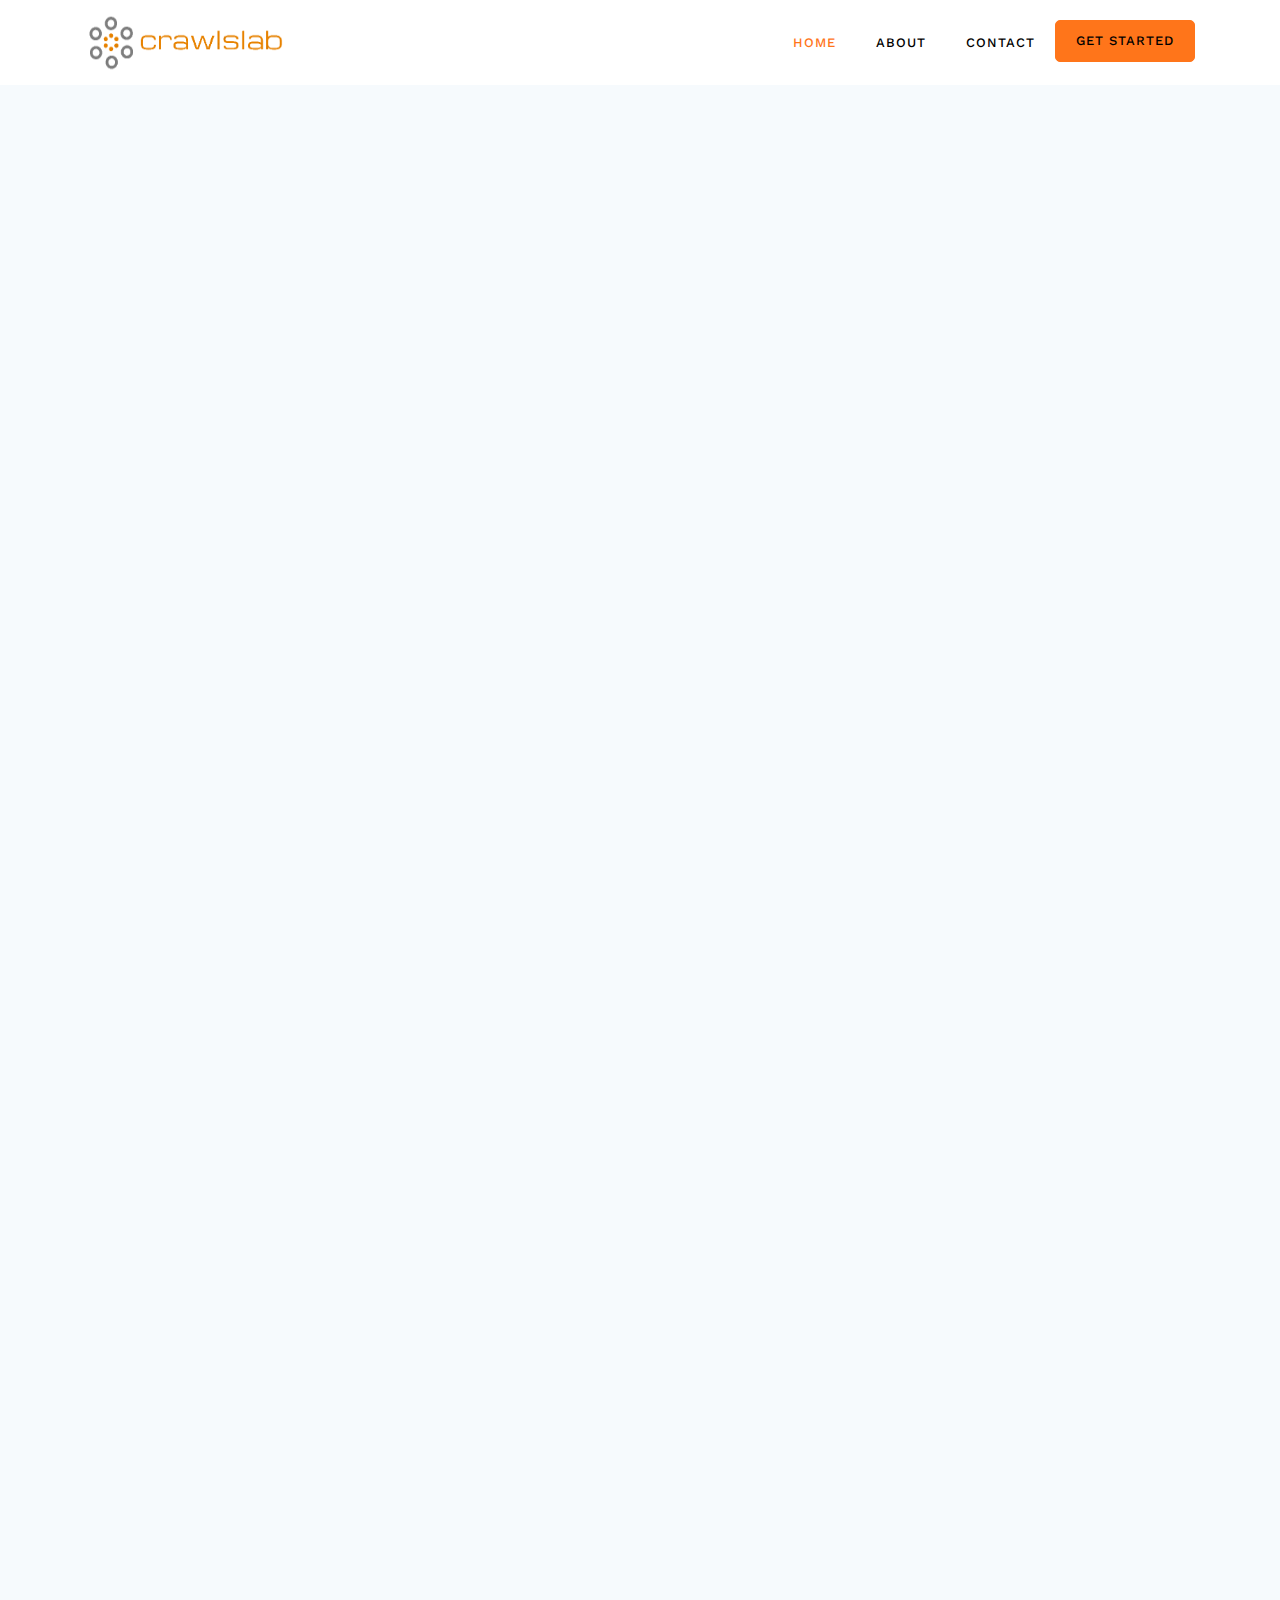
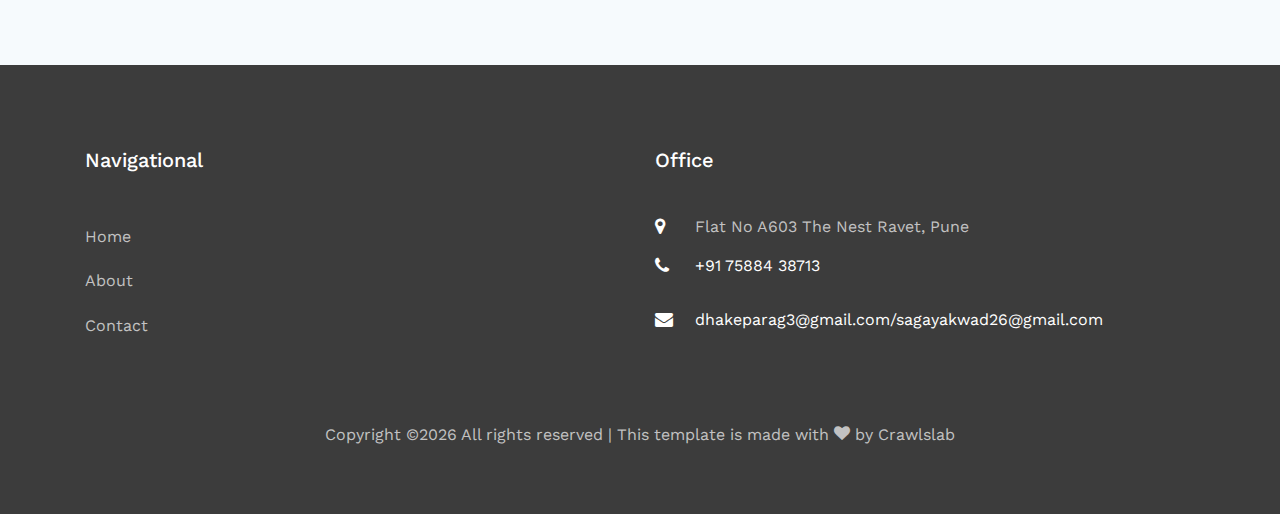
==== commit 57482872: "email" ====
--- a/about.html
+++ b/about.html
@@ -119,7 +119,7 @@
                 <p>If there are any issues found in the sample - the data mining team will fix them. Most common issues are format changes, parsing changes and other small issues.
 
 The approval of the sample usually happens on the second or third iteration.</p>
-              </div>s
+              </div>
             </div>    
           </div>
           <div class="col-lg-4 d-flex align-self-stretch ftco-animate">
@@ -184,7 +184,7 @@
                 <ul>
                   <li><span class="icon icon-map-marker"></span><span class="text">Flat No A603 The Nest Ravet, Pune</span></li>
                   <li><a href="#"><span class="icon icon-phone"></span><span class="text">+91 75884 38713</span></a></li>
-                  <li><a href="#"><span class="icon icon-envelope"></span><span class="text">dhakeparag3@gmail.com</span></a></li>
+                  <li><a href="#"><span class="icon icon-envelope"></span><span class="text">dhakeparag3@gmail.com/sagayakwad26@gmail.com</span></a></li>
                 </ul>
               </div>
             </div>
@@ -222,4 +222,4 @@
   <script src="js/main.js"></script>
     
   </body>
-</html>+</html>
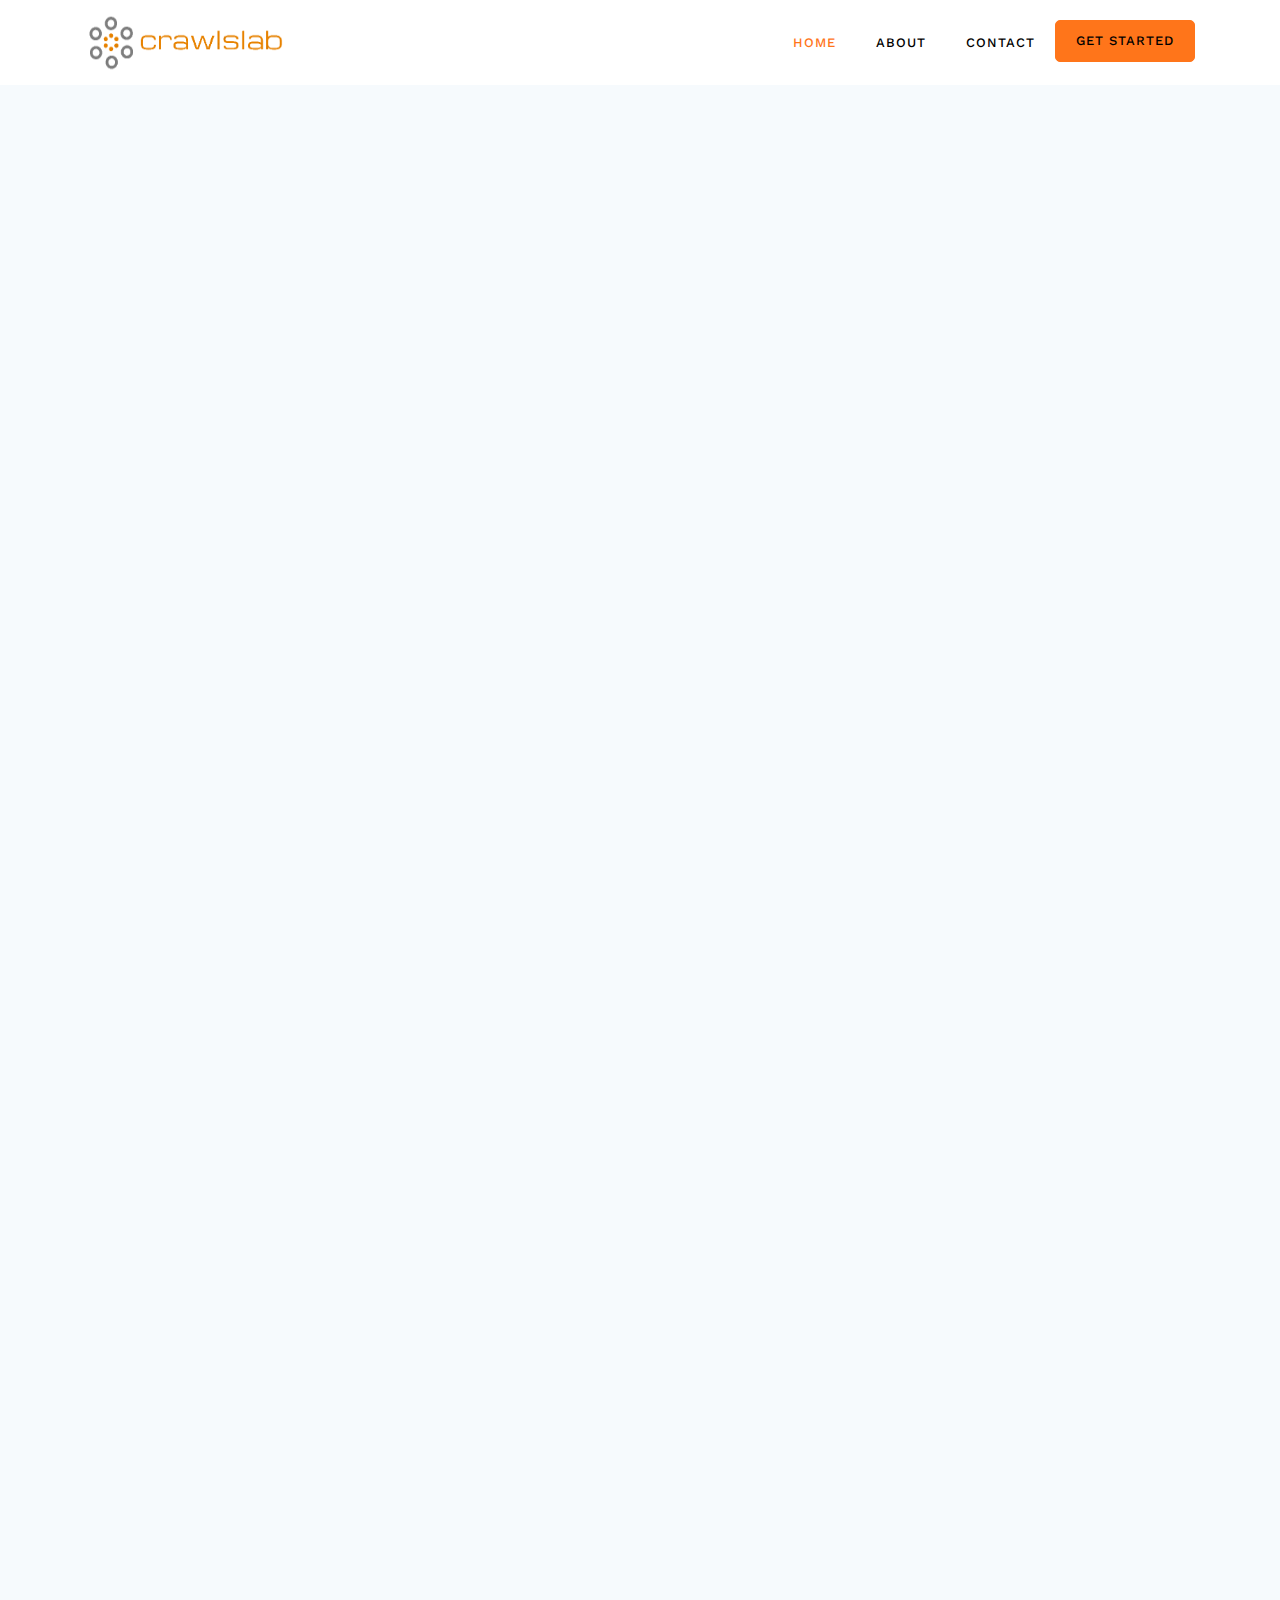
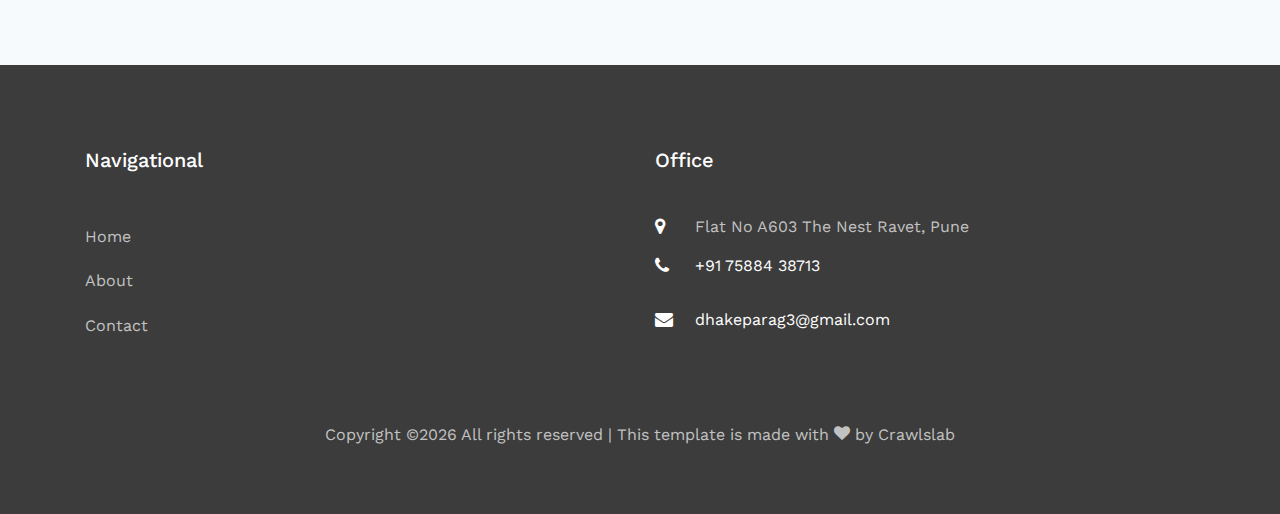
==== commit 5e1f4f7b: "Update about.html" ====
--- a/about.html
+++ b/about.html
@@ -184,7 +184,7 @@
                 <ul>
                   <li><span class="icon icon-map-marker"></span><span class="text">Flat No A603 The Nest Ravet, Pune</span></li>
                   <li><a href="#"><span class="icon icon-phone"></span><span class="text">+91 75884 38713</span></a></li>
-                  <li><a href="#"><span class="icon icon-envelope"></span><span class="text">dhakeparag3@gmail.com/sagayakwad26@gmail.com</span></a></li>
+                  <li><a href="#"><span class="icon icon-envelope"></span><span class="text">dhakeparag3@gmail.com</span></a></li>
                 </ul>
               </div>
             </div>
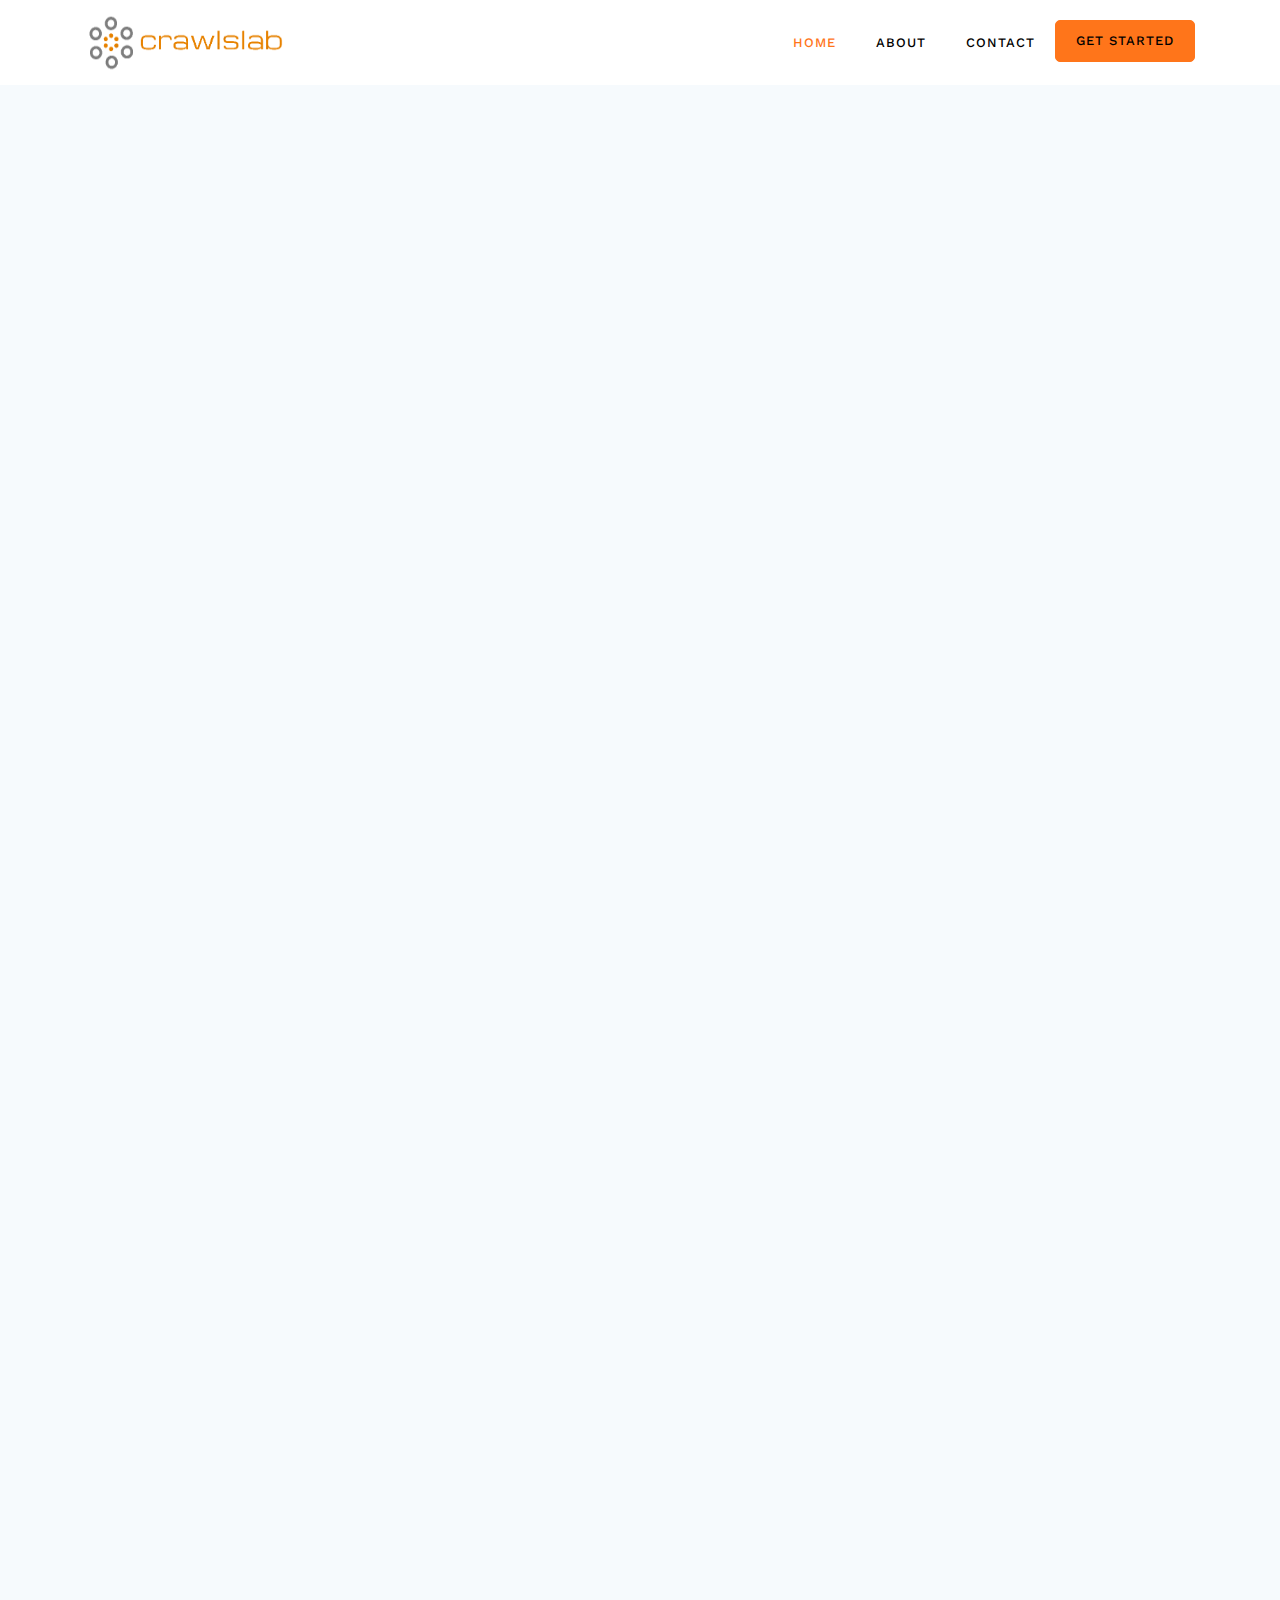
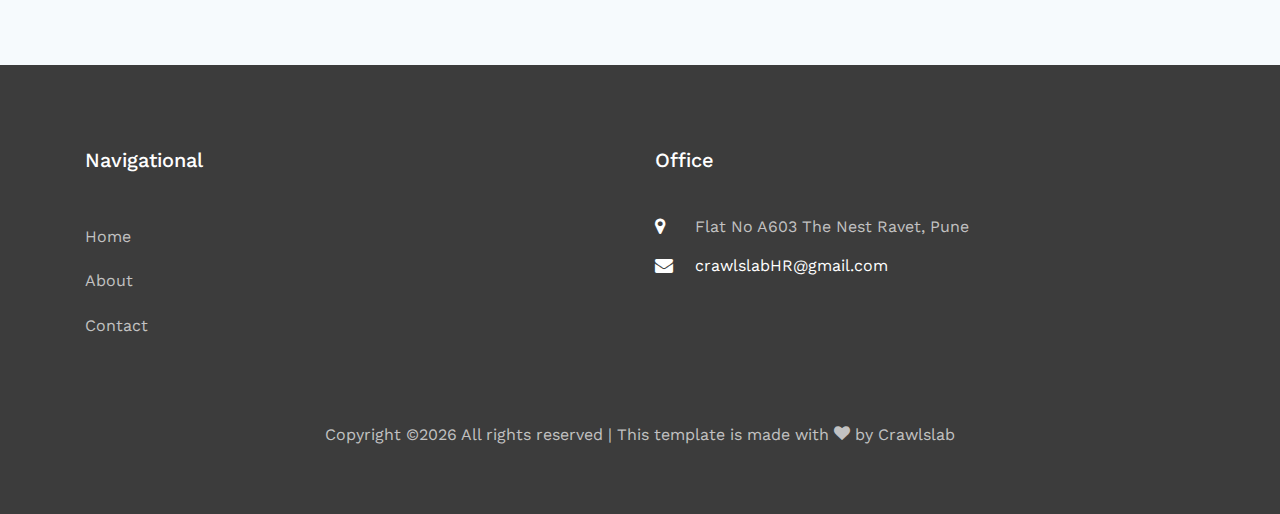
==== commit 17128522: "Update about.html" ====
--- a/about.html
+++ b/about.html
@@ -183,8 +183,8 @@
               <div class="block-23 mb-3">
                 <ul>
                   <li><span class="icon icon-map-marker"></span><span class="text">Flat No A603 The Nest Ravet, Pune</span></li>
-                  <li><a href="#"><span class="icon icon-phone"></span><span class="text">+91 75884 38713</span></a></li>
-                  <li><a href="#"><span class="icon icon-envelope"></span><span class="text">dhakeparag3@gmail.com</span></a></li>
+                 <!-- <li><a href="#"><span class="icon icon-phone"></span><span class="text">+91 75884 38713</span></a></li> -->
+                  <li><a href="#"><span class="icon icon-envelope"></span><span class="text">crawlslabHR@gmail.com</span></a></li>
                 </ul>
               </div>
             </div>
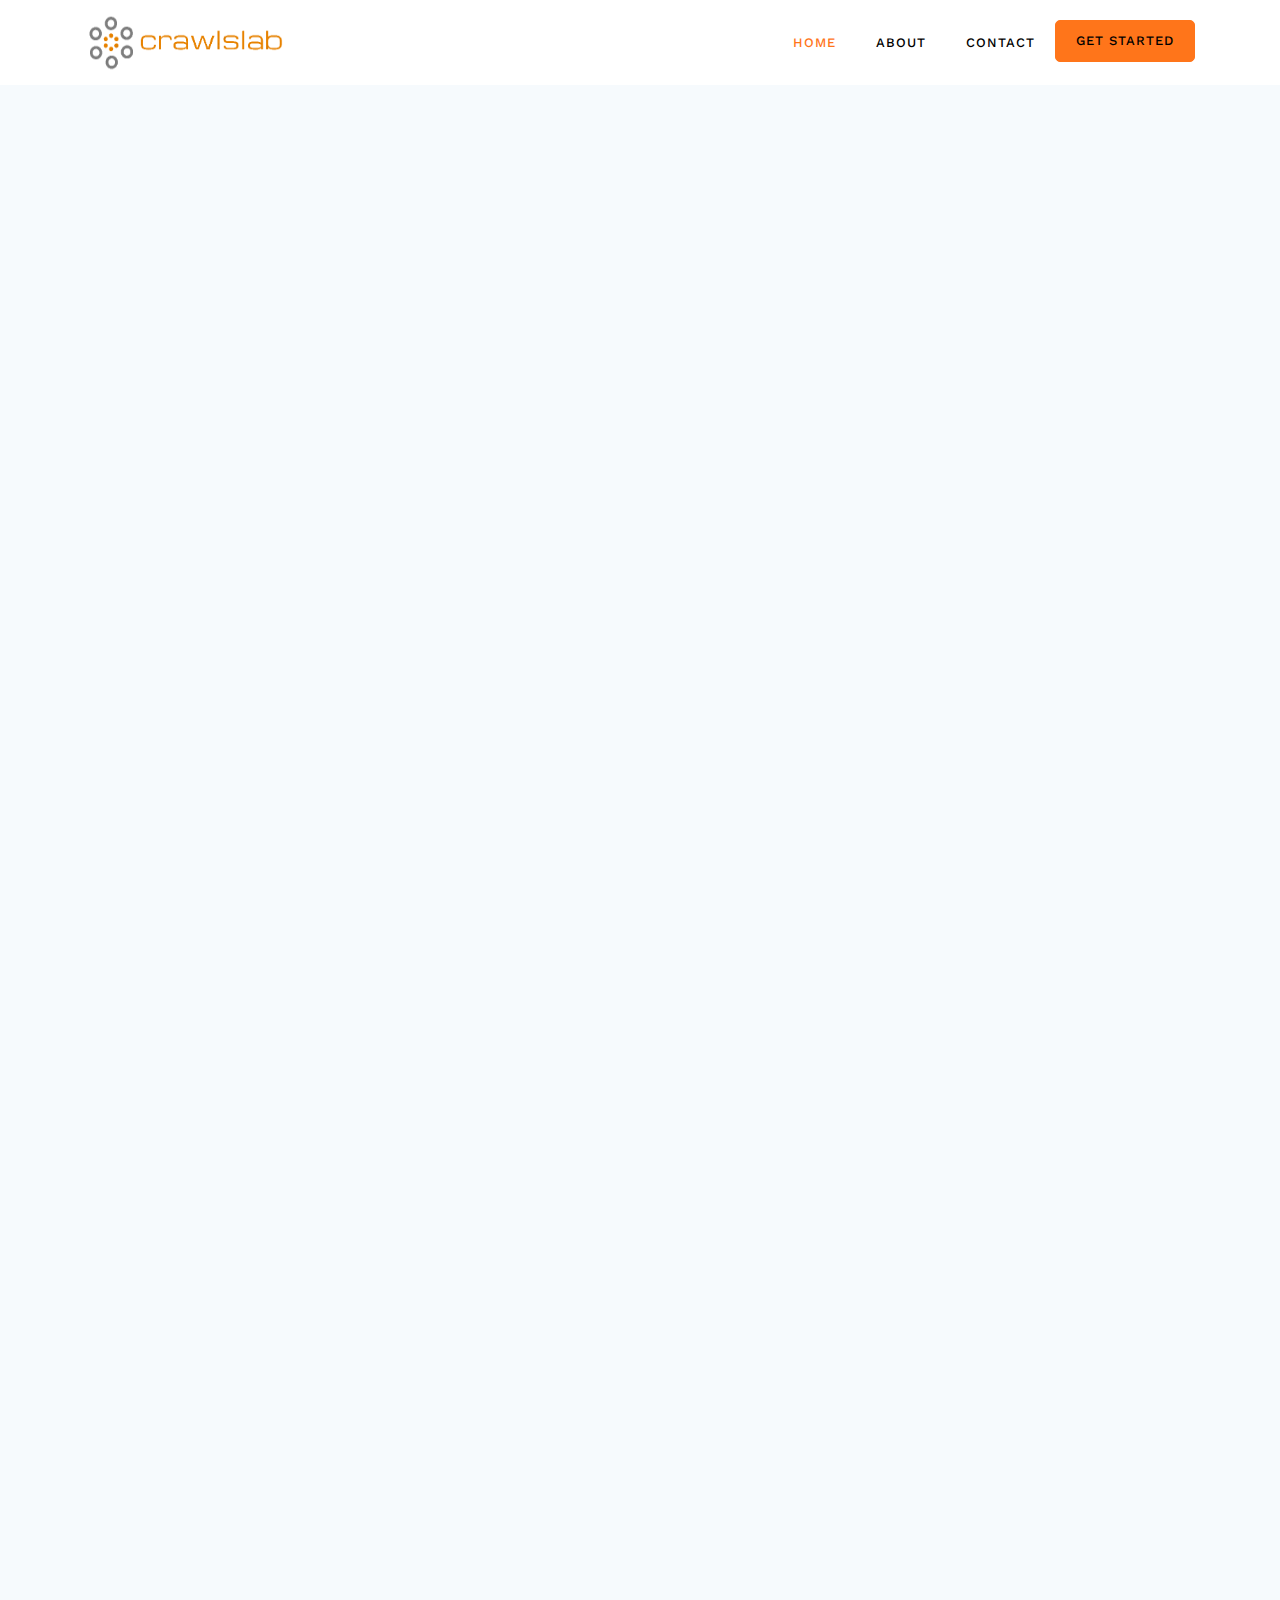
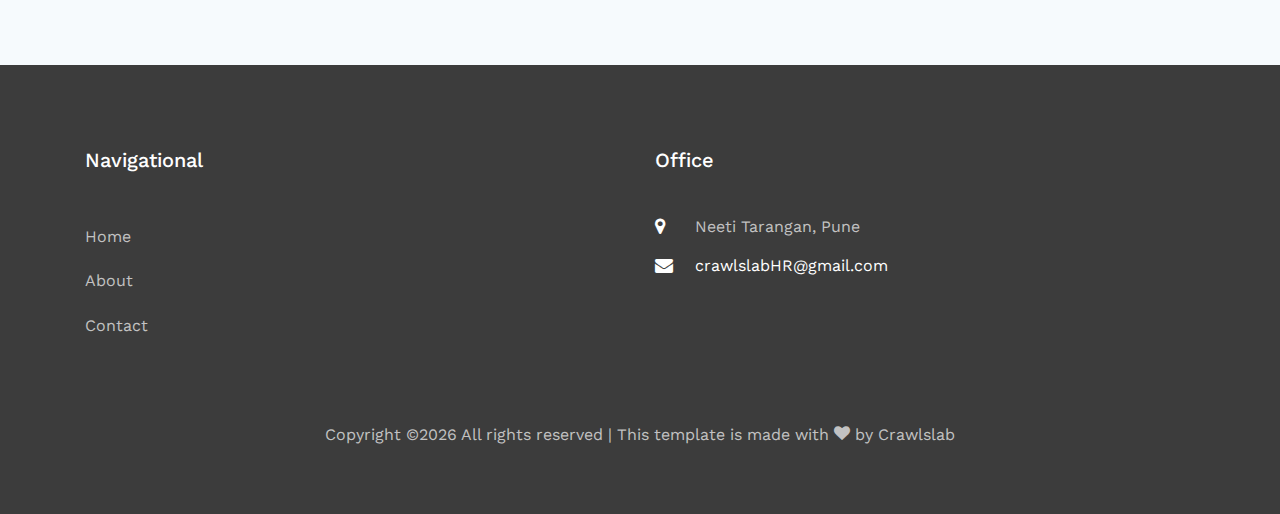
==== commit 71afc032: "Update about.html" ====
--- a/about.html
+++ b/about.html
@@ -182,8 +182,8 @@
               <h2 class="ftco-heading-2">Office</h2>
               <div class="block-23 mb-3">
                 <ul>
-                  <li><span class="icon icon-map-marker"></span><span class="text">Flat No A603 The Nest Ravet, Pune</span></li>
-                 <!-- <li><a href="#"><span class="icon icon-phone"></span><span class="text">+91 75884 38713</span></a></li> -->
+                  <li><span class="icon icon-map-marker"></span><span class="text"> Neeti Tarangan, Pune</span></li>
+                 <!-- <li><a href="#"><span class="icon icon-phone"></span><span class="text"></span></a></li> -->
                   <li><a href="#"><span class="icon icon-envelope"></span><span class="text">crawlslabHR@gmail.com</span></a></li>
                 </ul>
               </div>
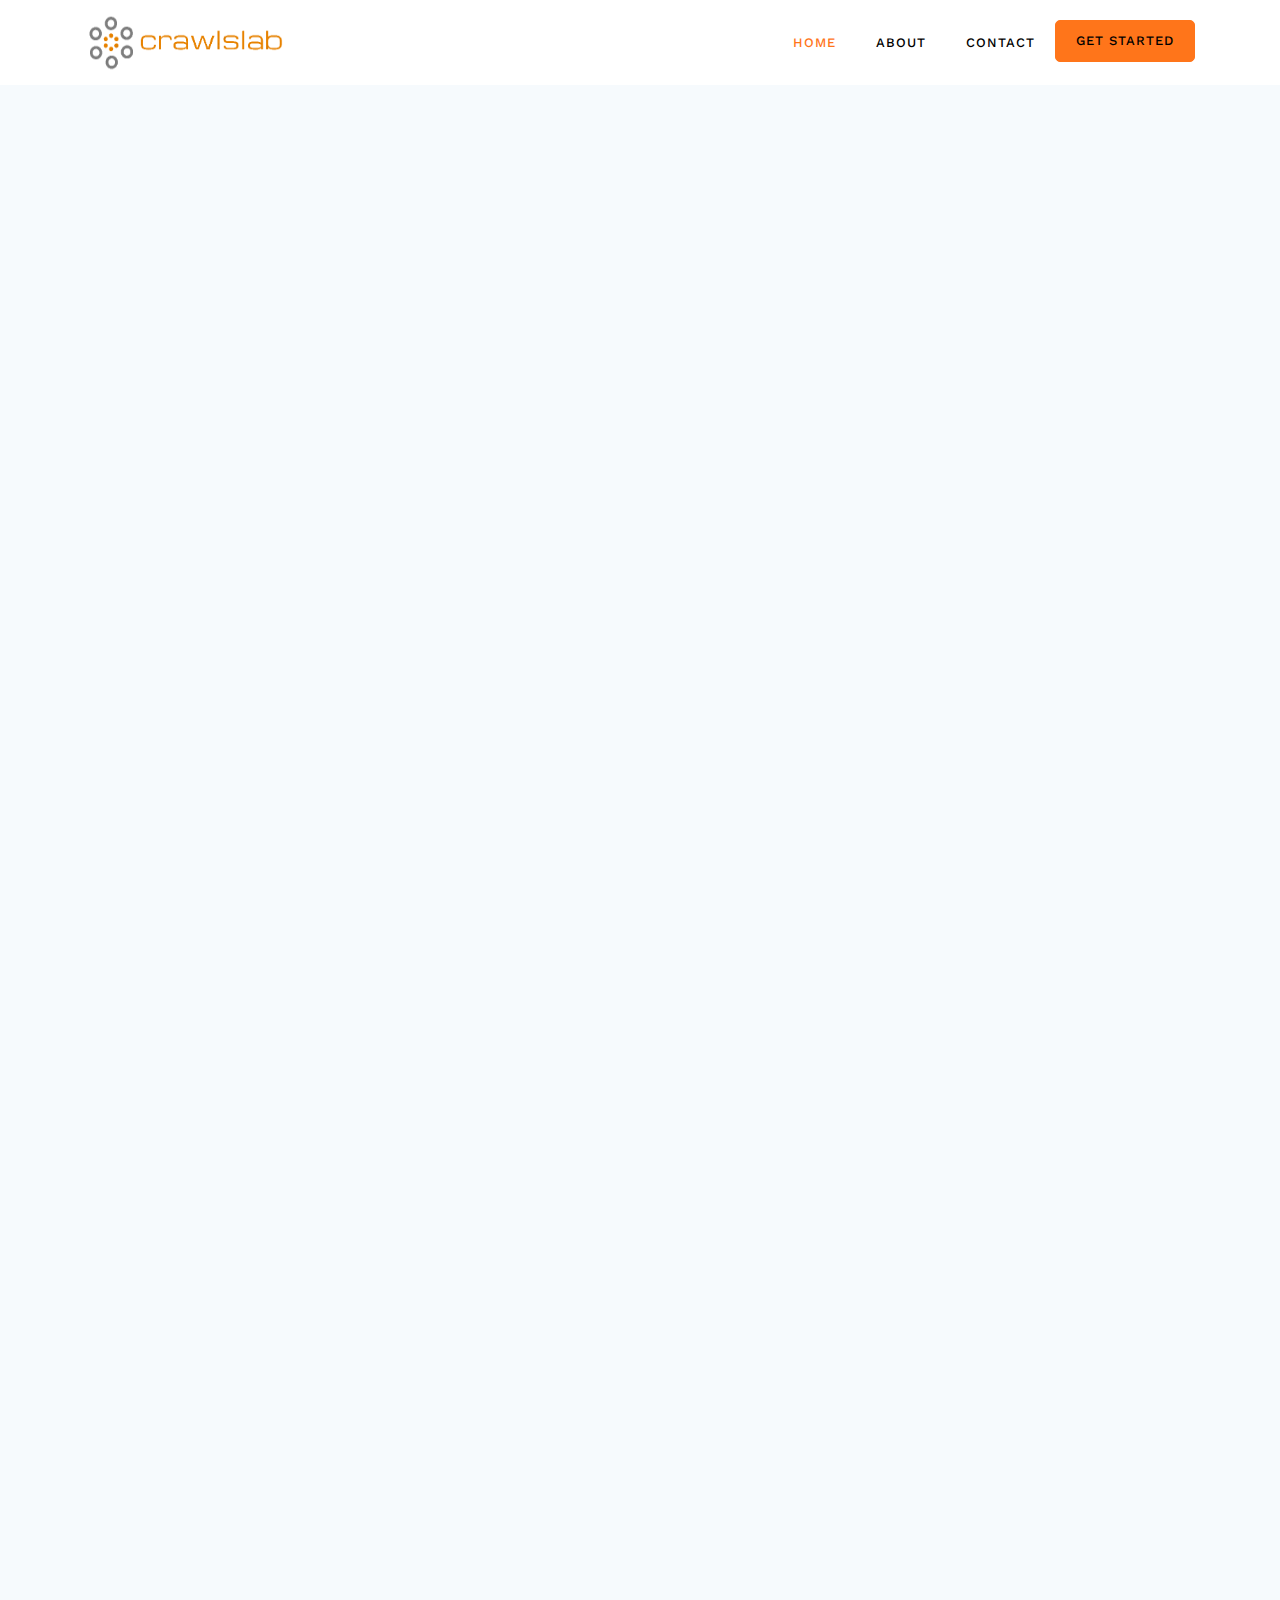
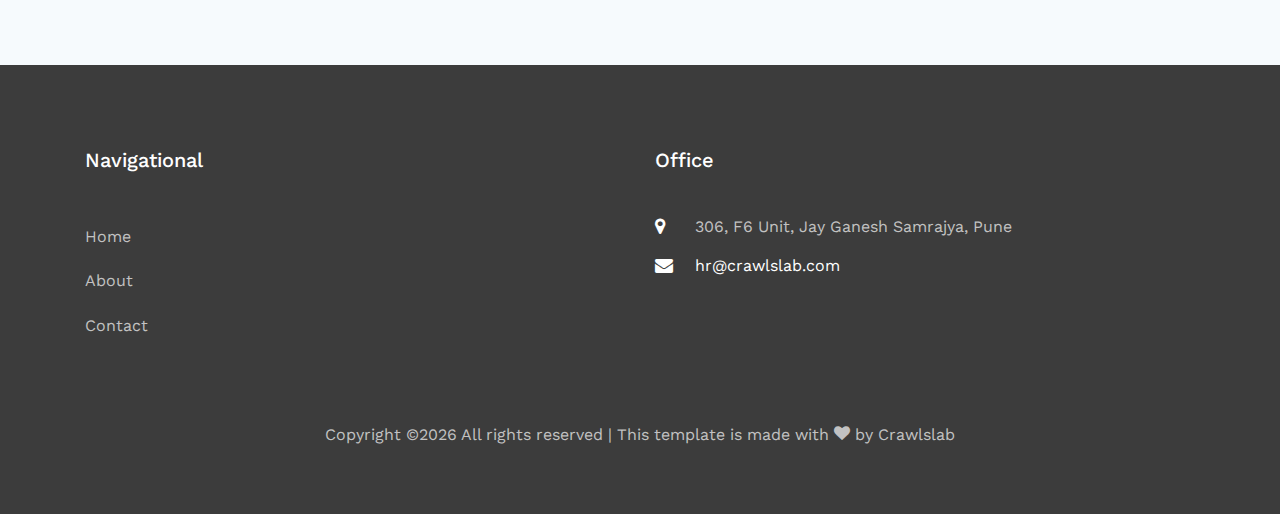
==== commit 716aa9a3: "Update about.html" ====
--- a/about.html
+++ b/about.html
@@ -182,9 +182,9 @@
               <h2 class="ftco-heading-2">Office</h2>
               <div class="block-23 mb-3">
                 <ul>
-                  <li><span class="icon icon-map-marker"></span><span class="text"> Neeti Tarangan, Pune</span></li>
+                  <li><span class="icon icon-map-marker"></span><span class="text">  306, F6 Unit, Jay Ganesh Samrajya, Pune</span></li>
                  <!-- <li><a href="#"><span class="icon icon-phone"></span><span class="text"></span></a></li> -->
-                  <li><a href="#"><span class="icon icon-envelope"></span><span class="text">crawlslabHR@gmail.com</span></a></li>
+                  <li><a href="#"><span class="icon icon-envelope"></span><span class="text">hr@crawlslab.com</span></a></li>
                 </ul>
               </div>
             </div>
